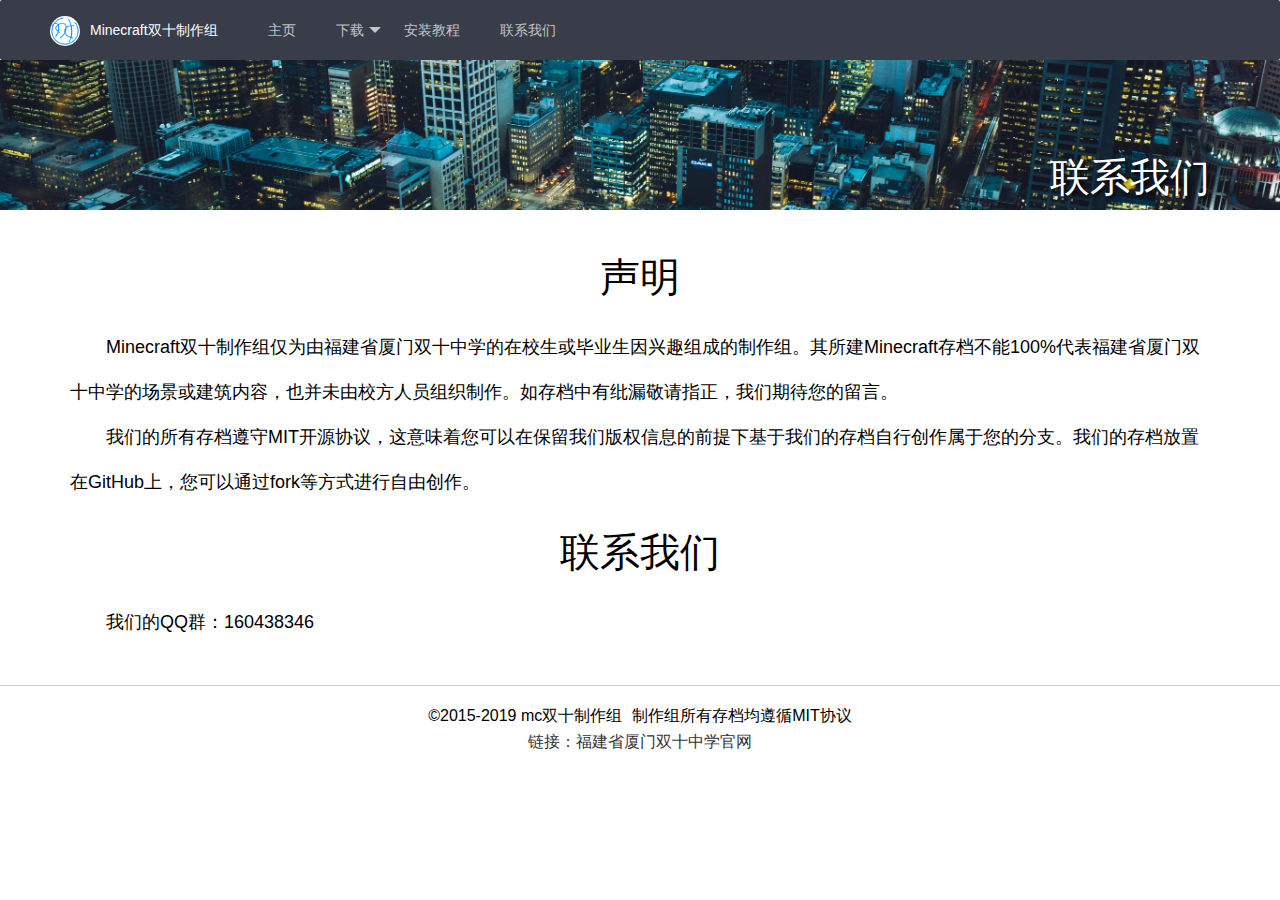
==== contact.html @ 006b72e7 "完善" ====
<!DOCTYPE html>
<html>
<head>
    <title>联系我们 - Minecraft双十制作组</title>
    <meta name="viewport" content="width=device-width, initial-scale=1.0"/>
    <link rel="icon" href="./static/icon-t.png">
    <link rel="stylesheet" href="./static/layui/css/layui.css">
    <link rel="stylesheet" href="./static/main.css">
    <style></style>
</head>
<body>
<ul class="layui-nav">
    <li class="layui-nav-item layui-hide-xs" style="margin: 0 30px;">
        <img src="./static/icon.png" class="layui-nav-img">Minecraft双十制作组
    </li>
    <li class="layui-nav-item">
        <a href=".">主页</a>
    </li>
    <li class="layui-nav-item">
        <a>下载</a>
        <dl class="layui-nav-child">
            <dd><a href="./download/zh">初中部（镇海校区）</a></dd>
            <dd><a href="./download/fh">高中部（枋湖校区）</a></dd>
            <dd><a href="./download/resources">资源</a></dd>
        </dl>
    </li>
    <li class="layui-nav-item">
        <a href="./install">安装教程</a>
    </li>
    <li class="layui-nav-item">
        <a href="./contact">联系我们</a>
    </li>
</ul>
<div style="position:relative;width: 100%;height: 150px;overflow: hidden;">
    <img style="position:absolute;top:50%;left:50%;transform:translate(-50%,-50%);width: 100%;" src="./static/image/contact-bg1.jpg">
    <div class="board-main layui-container">
        <div class="header white-text right-text" style="margin-top: 90px;">联系我们</div>
    </div>
</div>
<div class="board-container-flex">
    <div class="board-main layui-container">
        <div class="header center-text">声明</div>
        <div class="content" style="text-indent: 2em;">
            <p>Minecraft双十制作组仅为由福建省厦门双十中学的在校生或毕业生因兴趣组成的制作组。其所建Minecraft存档不能100%代表福建省厦门双十中学的场景或建筑内容，也并未由校方人员组织制作。如存档中有纰漏敬请指正，我们期待您的留言。</p>
            <p>我们的所有存档遵守MIT开源协议，这意味着您可以在保留我们版权信息的前提下基于我们的存档自行创作属于您的分支。我们的存档放置在GitHub上，您可以通过fork等方式进行自由创作。</p>
        </div>
        <div class="header center-text">联系我们</div>
        <div class="content" style="text-indent: 2em;">
            <p>我们的QQ群：160438346</p>
        </div>
    </div>
</div>
<footer>
    <div class="container center-text thin-text">
        <span style="display:inline-block;margin: 5px;">©2015-2019&nbsp;mc双十制作组</span><span style="display:inline-block;margin: 5px;">制作组所有存档均遵循MIT协议</span>
    </div>
    <div class="container center-text thin-text">
        <a href="http://www.sszx.cn/">链接：福建省厦门双十中学官网</a>
    </div>
</footer>
<script src="./static/jquery.js"></script>
<script src="./static/layui/layui.js"></script>
<script src="./static/main.js"></script>
<script></script>
</body>
</html>
---- static/layui/css/layui.css ----
/** layui-v2.5.5 MIT License By https://www.layui.com */
 .layui-inline,img{display:inline-block;vertical-align:middle}h1,h2,h3,h4,h5,h6{font-weight:400}.layui-edge,.layui-header,.layui-inline,.layui-main{position:relative}.layui-body,.layui-edge,.layui-elip{overflow:hidden}.layui-btn,.layui-edge,.layui-inline,img{vertical-align:middle}.layui-btn,.layui-disabled,.layui-icon,.layui-unselect{-moz-user-select:none;-webkit-user-select:none;-ms-user-select:none}.layui-elip,.layui-form-checkbox span,.layui-form-pane .layui-form-label{text-overflow:ellipsis;white-space:nowrap}.layui-breadcrumb,.layui-tree-btnGroup{visibility:hidden}blockquote,body,button,dd,div,dl,dt,form,h1,h2,h3,h4,h5,h6,input,li,ol,p,pre,td,textarea,th,ul{margin:0;padding:0;-webkit-tap-highlight-color:rgba(0,0,0,0)}a:active,a:hover{outline:0}img{border:none}li{list-style:none}table{border-collapse:collapse;border-spacing:0}h4,h5,h6{font-size:100%}button,input,optgroup,option,select,textarea{font-family:inherit;font-size:inherit;font-style:inherit;font-weight:inherit;outline:0}pre{white-space:pre-wrap;white-space:-moz-pre-wrap;white-space:-pre-wrap;white-space:-o-pre-wrap;word-wrap:break-word}body{line-height:24px;font:14px Helvetica Neue,Helvetica,PingFang SC,Tahoma,Arial,sans-serif}hr{height:1px;margin:10px 0;border:0;clear:both}a{color:#333;text-decoration:none}a:hover{color:#777}a cite{font-style:normal;*cursor:pointer}.layui-border-box,.layui-border-box *{box-sizing:border-box}.layui-box,.layui-box *{box-sizing:content-box}.layui-clear{clear:both;*zoom:1}.layui-clear:after{content:'\20';clear:both;*zoom:1;display:block;height:0}.layui-inline{*display:inline;*zoom:1}.layui-edge{display:inline-block;width:0;height:0;border-width:6px;border-style:dashed;border-color:transparent}.layui-edge-top{top:-4px;border-bottom-color:#999;border-bottom-style:solid}.layui-edge-right{border-left-color:#999;border-left-style:solid}.layui-edge-bottom{top:2px;border-top-color:#999;border-top-style:solid}.layui-edge-left{border-right-color:#999;border-right-style:solid}.layui-disabled,.layui-disabled:hover{color:#d2d2d2!important;cursor:not-allowed!important}.layui-circle{border-radius:100%}.layui-show{display:block!important}.layui-hide{display:none!important}@font-face{font-family:layui-icon;src:url(../font/iconfont.eot?v=250);src:url(../font/iconfont.eot?v=250#iefix) format('embedded-opentype'),url(../font/iconfont.woff2?v=250) format('woff2'),url(../font/iconfont.woff?v=250) format('woff'),url(../font/iconfont.ttf?v=250) format('truetype'),url(../font/iconfont.svg?v=250#layui-icon) format('svg')}.layui-icon{font-family:layui-icon!important;font-size:16px;font-style:normal;-webkit-font-smoothing:antialiased;-moz-osx-font-smoothing:grayscale}.layui-icon-reply-fill:before{content:"\e611"}.layui-icon-set-fill:before{content:"\e614"}.layui-icon-menu-fill:before{content:"\e60f"}.layui-icon-search:before{content:"\e615"}.layui-icon-share:before{content:"\e641"}.layui-icon-set-sm:before{content:"\e620"}.layui-icon-engine:before{content:"\e628"}.layui-icon-close:before{content:"\1006"}.layui-icon-close-fill:before{content:"\1007"}.layui-icon-chart-screen:before{content:"\e629"}.layui-icon-star:before{content:"\e600"}.layui-icon-circle-dot:before{content:"\e617"}.layui-icon-chat:before{content:"\e606"}.layui-icon-release:before{content:"\e609"}.layui-icon-list:before{content:"\e60a"}.layui-icon-chart:before{content:"\e62c"}.layui-icon-ok-circle:before{content:"\1005"}.layui-icon-layim-theme:before{content:"\e61b"}.layui-icon-table:before{content:"\e62d"}.layui-icon-right:before{content:"\e602"}.layui-icon-left:before{content:"\e603"}.layui-icon-cart-simple:before{content:"\e698"}.layui-icon-face-cry:before{content:"\e69c"}.layui-icon-face-smile:before{content:"\e6af"}.layui-icon-survey:before{content:"\e6b2"}.layui-icon-tree:before{content:"\e62e"}.layui-icon-upload-circle:before{content:"\e62f"}.layui-icon-add-circle:before{content:"\e61f"}.layui-icon-download-circle:before{content:"\e601"}.layui-icon-templeate-1:before{content:"\e630"}.layui-icon-util:before{content:"\e631"}.layui-icon-face-surprised:before{content:"\e664"}.layui-icon-edit:before{content:"\e642"}.layui-icon-speaker:before{content:"\e645"}.layui-icon-down:before{content:"\e61a"}.layui-icon-file:before{content:"\e621"}.layui-icon-layouts:before{content:"\e632"}.layui-icon-rate-half:before{content:"\e6c9"}.layui-icon-add-circle-fine:before{content:"\e608"}.layui-icon-prev-circle:before{content:"\e633"}.layui-icon-read:before{content:"\e705"}.layui-icon-404:before{content:"\e61c"}.layui-icon-carousel:before{content:"\e634"}.layui-icon-help:before{content:"\e607"}.layui-icon-code-circle:before{content:"\e635"}.layui-icon-water:before{content:"\e636"}.layui-icon-username:before{content:"\e66f"}.layui-icon-find-fill:before{content:"\e670"}.layui-icon-about:before{content:"\e60b"}.layui-icon-location:before{content:"\e715"}.layui-icon-up:before{content:"\e619"}.layui-icon-pause:before{content:"\e651"}.layui-icon-date:before{content:"\e637"}.layui-icon-layim-uploadfile:before{content:"\e61d"}.layui-icon-delete:before{content:"\e640"}.layui-icon-play:before{content:"\e652"}.layui-icon-top:before{content:"\e604"}.layui-icon-friends:before{content:"\e612"}.layui-icon-refresh-3:before{content:"\e9aa"}.layui-icon-ok:before{content:"\e605"}.layui-icon-layer:before{content:"\e638"}.layui-icon-face-smile-fine:before{content:"\e60c"}.layui-icon-dollar:before{content:"\e659"}.layui-icon-group:before{content:"\e613"}.layui-icon-layim-download:before{content:"\e61e"}.layui-icon-picture-fine:before{content:"\e60d"}.layui-icon-link:before{content:"\e64c"}.layui-icon-diamond:before{content:"\e735"}.layui-icon-log:before{content:"\e60e"}.layui-icon-rate-solid:before{content:"\e67a"}.layui-icon-fonts-del:before{content:"\e64f"}.layui-icon-unlink:before{content:"\e64d"}.layui-icon-fonts-clear:before{content:"\e639"}.layui-icon-triangle-r:before{content:"\e623"}.layui-icon-circle:before{content:"\e63f"}.layui-icon-radio:before{content:"\e643"}.layui-icon-align-center:before{content:"\e647"}.layui-icon-align-right:before{content:"\e648"}.layui-icon-align-left:before{content:"\e649"}.layui-icon-loading-1:before{content:"\e63e"}.layui-icon-return:before{content:"\e65c"}.layui-icon-fonts-strong:before{content:"\e62b"}.layui-icon-upload:before{content:"\e67c"}.layui-icon-dialogue:before{content:"\e63a"}.layui-icon-video:before{content:"\e6ed"}.layui-icon-headset:before{content:"\e6fc"}.layui-icon-cellphone-fine:before{content:"\e63b"}.layui-icon-add-1:before{content:"\e654"}.layui-icon-face-smile-b:before{content:"\e650"}.layui-icon-fonts-html:before{content:"\e64b"}.layui-icon-form:before{content:"\e63c"}.layui-icon-cart:before{content:"\e657"}.layui-icon-camera-fill:before{content:"\e65d"}.layui-icon-tabs:before{content:"\e62a"}.layui-icon-fonts-code:before{content:"\e64e"}.layui-icon-fire:before{content:"\e756"}.layui-icon-set:before{content:"\e716"}.layui-icon-fonts-u:before{content:"\e646"}.layui-icon-triangle-d:before{content:"\e625"}.layui-icon-tips:before{content:"\e702"}.layui-icon-picture:before{content:"\e64a"}.layui-icon-more-vertical:before{content:"\e671"}.layui-icon-flag:before{content:"\e66c"}.layui-icon-loading:before{content:"\e63d"}.layui-icon-fonts-i:before{content:"\e644"}.layui-icon-refresh-1:before{content:"\e666"}.layui-icon-rmb:before{content:"\e65e"}.layui-icon-home:before{content:"\e68e"}.layui-icon-user:before{content:"\e770"}.layui-icon-notice:before{content:"\e667"}.layui-icon-login-weibo:before{content:"\e675"}.layui-icon-voice:before{content:"\e688"}.layui-icon-upload-drag:before{content:"\e681"}.layui-icon-login-qq:before{content:"\e676"}.layui-icon-snowflake:before{content:"\e6b1"}.layui-icon-file-b:before{content:"\e655"}.layui-icon-template:before{content:"\e663"}.layui-icon-auz:before{content:"\e672"}.layui-icon-console:before{content:"\e665"}.layui-icon-app:before{content:"\e653"}.layui-icon-prev:before{content:"\e65a"}.layui-icon-website:before{content:"\e7ae"}.layui-icon-next:before{content:"\e65b"}.layui-icon-component:before{content:"\e857"}.layui-icon-more:before{content:"\e65f"}.layui-icon-login-wechat:before{content:"\e677"}.layui-icon-shrink-right:before{content:"\e668"}.layui-icon-spread-left:before{content:"\e66b"}.layui-icon-camera:before{content:"\e660"}.layui-icon-note:before{content:"\e66e"}.layui-icon-refresh:before{content:"\e669"}.layui-icon-female:before{content:"\e661"}.layui-icon-male:before{content:"\e662"}.layui-icon-password:before{content:"\e673"}.layui-icon-senior:before{content:"\e674"}.layui-icon-theme:before{content:"\e66a"}.layui-icon-tread:before{content:"\e6c5"}.layui-icon-praise:before{content:"\e6c6"}.layui-icon-star-fill:before{content:"\e658"}.layui-icon-rate:before{content:"\e67b"}.layui-icon-template-1:before{content:"\e656"}.layui-icon-vercode:before{content:"\e679"}.layui-icon-cellphone:before{content:"\e678"}.layui-icon-screen-full:before{content:"\e622"}.layui-icon-screen-restore:before{content:"\e758"}.layui-icon-cols:before{content:"\e610"}.layui-icon-export:before{content:"\e67d"}.layui-icon-print:before{content:"\e66d"}.layui-icon-slider:before{content:"\e714"}.layui-icon-addition:before{content:"\e624"}.layui-icon-subtraction:before{content:"\e67e"}.layui-icon-service:before{content:"\e626"}.layui-icon-transfer:before{content:"\e691"}.layui-main{width:1140px;margin:0 auto}.layui-header{z-index:1000;height:60px}.layui-header a:hover{transition:all .5s;-webkit-transition:all .5s}.layui-side{position:fixed;left:0;top:0;bottom:0;z-index:999;width:200px;overflow-x:hidden}.layui-side-scroll{position:relative;width:220px;height:100%;overflow-x:hidden}.layui-body{position:absolute;left:200px;right:0;top:0;bottom:0;z-index:998;width:auto;overflow-y:auto;box-sizing:border-box}.layui-layout-body{overflow:hidden}.layui-layout-admin .layui-header{background-color:#23262E}.layui-layout-admin .layui-side{top:60px;width:200px;overflow-x:hidden}.layui-layout-admin .layui-body{position:fixed;top:60px;bottom:44px}.layui-layout-admin .layui-main{width:auto;margin:0 15px}.layui-layout-admin .layui-footer{position:fixed;left:200px;right:0;bottom:0;height:44px;line-height:44px;padding:0 15px;background-color:#eee}.layui-layout-admin .layui-logo{position:absolute;left:0;top:0;width:200px;height:100%;line-height:60px;text-align:center;color:#009688;font-size:16px}.layui-layout-admin .layui-header .layui-nav{background:0 0}.layui-layout-left{position:absolute!important;left:200px;top:0}.layui-layout-right{position:absolute!important;right:0;top:0}.layui-container{position:relative;margin:0 auto;padding:0 15px;box-sizing:border-box}.layui-fluid{position:relative;margin:0 auto;padding:0 15px}.layui-row:after,.layui-row:before{content:'';display:block;clear:both}.layui-col-lg1,.layui-col-lg10,.layui-col-lg11,.layui-col-lg12,.layui-col-lg2,.layui-col-lg3,.layui-col-lg4,.layui-col-lg5,.layui-col-lg6,.layui-col-lg7,.layui-col-lg8,.layui-col-lg9,.layui-col-md1,.layui-col-md10,.layui-col-md11,.layui-col-md12,.layui-col-md2,.layui-col-md3,.layui-col-md4,.layui-col-md5,.layui-col-md6,.layui-col-md7,.layui-col-md8,.layui-col-md9,.layui-col-sm1,.layui-col-sm10,.layui-col-sm11,.layui-col-sm12,.layui-col-sm2,.layui-col-sm3,.layui-col-sm4,.layui-col-sm5,.layui-col-sm6,.layui-col-sm7,.layui-col-sm8,.layui-col-sm9,.layui-col-xs1,.layui-col-xs10,.layui-col-xs11,.layui-col-xs12,.layui-col-xs2,.layui-col-xs3,.layui-col-xs4,.layui-col-xs5,.layui-col-xs6,.layui-col-xs7,.layui-col-xs8,.layui-col-xs9{position:relative;display:block;box-sizing:border-box}.layui-col-xs1,.layui-col-xs10,.layui-col-xs11,.layui-col-xs12,.layui-col-xs2,.layui-col-xs3,.layui-col-xs4,.layui-col-xs5,.layui-col-xs6,.layui-col-xs7,.layui-col-xs8,.layui-col-xs9{float:left}.layui-col-xs1{width:8.33333333%}.layui-col-xs2{width:16.66666667%}.layui-col-xs3{width:25%}.layui-col-xs4{width:33.33333333%}.layui-col-xs5{width:41.66666667%}.layui-col-xs6{width:50%}.layui-col-xs7{width:58.33333333%}.layui-col-xs8{width:66.66666667%}.layui-col-xs9{width:75%}.layui-col-xs10{width:83.33333333%}.layui-col-xs11{width:91.66666667%}.layui-col-xs12{width:100%}.layui-col-xs-offset1{margin-left:8.33333333%}.layui-col-xs-offset2{margin-left:16.66666667%}.layui-col-xs-offset3{margin-left:25%}.layui-col-xs-offset4{margin-left:33.33333333%}.layui-col-xs-offset5{margin-left:41.66666667%}.layui-col-xs-offset6{margin-left:50%}.layui-col-xs-offset7{margin-left:58.33333333%}.layui-col-xs-offset8{margin-left:66.66666667%}.layui-col-xs-offset9{margin-left:75%}.layui-col-xs-offset10{margin-left:83.33333333%}.layui-col-xs-offset11{margin-left:91.66666667%}.layui-col-xs-offset12{margin-left:100%}@media screen and (max-width:768px){.layui-hide-xs{display:none!important}.layui-show-xs-block{display:block!important}.layui-show-xs-inline{display:inline!important}.layui-show-xs-inline-block{display:inline-block!important}}@media screen and (min-width:768px){.layui-container{width:750px}.layui-hide-sm{display:none!important}.layui-show-sm-block{display:block!important}.layui-show-sm-inline{display:inline!important}.layui-show-sm-inline-block{display:inline-block!important}.layui-col-sm1,.layui-col-sm10,.layui-col-sm11,.layui-col-sm12,.layui-col-sm2,.layui-col-sm3,.layui-col-sm4,.layui-col-sm5,.layui-col-sm6,.layui-col-sm7,.layui-col-sm8,.layui-col-sm9{float:left}.layui-col-sm1{width:8.33333333%}.layui-col-sm2{width:16.66666667%}.layui-col-sm3{width:25%}.layui-col-sm4{width:33.33333333%}.layui-col-sm5{width:41.66666667%}.layui-col-sm6{width:50%}.layui-col-sm7{width:58.33333333%}.layui-col-sm8{width:66.66666667%}.layui-col-sm9{width:75%}.layui-col-sm10{width:83.33333333%}.layui-col-sm11{width:91.66666667%}.layui-col-sm12{width:100%}.layui-col-sm-offset1{margin-left:8.33333333%}.layui-col-sm-offset2{margin-left:16.66666667%}.layui-col-sm-offset3{margin-left:25%}.layui-col-sm-offset4{margin-left:33.33333333%}.layui-col-sm-offset5{margin-left:41.66666667%}.layui-col-sm-offset6{margin-left:50%}.layui-col-sm-offset7{margin-left:58.33333333%}.layui-col-sm-offset8{margin-left:66.66666667%}.layui-col-sm-offset9{margin-left:75%}.layui-col-sm-offset10{margin-left:83.33333333%}.layui-col-sm-offset11{margin-left:91.66666667%}.layui-col-sm-offset12{margin-left:100%}}@media screen and (min-width:992px){.layui-container{width:970px}.layui-hide-md{display:none!important}.layui-show-md-block{display:block!important}.layui-show-md-inline{display:inline!important}.layui-show-md-inline-block{display:inline-block!important}.layui-col-md1,.layui-col-md10,.layui-col-md11,.layui-col-md12,.layui-col-md2,.layui-col-md3,.layui-col-md4,.layui-col-md5,.layui-col-md6,.layui-col-md7,.layui-col-md8,.layui-col-md9{float:left}.layui-col-md1{width:8.33333333%}.layui-col-md2{width:16.66666667%}.layui-col-md3{width:25%}.layui-col-md4{width:33.33333333%}.layui-col-md5{width:41.66666667%}.layui-col-md6{width:50%}.layui-col-md7{width:58.33333333%}.layui-col-md8{width:66.66666667%}.layui-col-md9{width:75%}.layui-col-md10{width:83.33333333%}.layui-col-md11{width:91.66666667%}.layui-col-md12{width:100%}.layui-col-md-offset1{margin-left:8.33333333%}.layui-col-md-offset2{margin-left:16.66666667%}.layui-col-md-offset3{margin-left:25%}.layui-col-md-offset4{margin-left:33.33333333%}.layui-col-md-offset5{margin-left:41.66666667%}.layui-col-md-offset6{margin-left:50%}.layui-col-md-offset7{margin-left:58.33333333%}.layui-col-md-offset8{margin-left:66.66666667%}.layui-col-md-offset9{margin-left:75%}.layui-col-md-offset10{margin-left:83.33333333%}.layui-col-md-offset11{margin-left:91.66666667%}.layui-col-md-offset12{margin-left:100%}}@media screen and (min-width:1200px){.layui-container{width:1170px}.layui-hide-lg{display:none!important}.layui-show-lg-block{display:block!important}.layui-show-lg-inline{display:inline!important}.layui-show-lg-inline-block{display:inline-block!important}.layui-col-lg1,.layui-col-lg10,.layui-col-lg11,.layui-col-lg12,.layui-col-lg2,.layui-col-lg3,.layui-col-lg4,.layui-col-lg5,.layui-col-lg6,.layui-col-lg7,.layui-col-lg8,.layui-col-lg9{float:left}.layui-col-lg1{width:8.33333333%}.layui-col-lg2{width:16.66666667%}.layui-col-lg3{width:25%}.layui-col-lg4{width:33.33333333%}.layui-col-lg5{width:41.66666667%}.layui-col-lg6{width:50%}.layui-col-lg7{width:58.33333333%}.layui-col-lg8{width:66.66666667%}.layui-col-lg9{width:75%}.layui-col-lg10{width:83.33333333%}.layui-col-lg11{width:91.66666667%}.layui-col-lg12{width:100%}.layui-col-lg-offset1{margin-left:8.33333333%}.layui-col-lg-offset2{margin-left:16.66666667%}.layui-col-lg-offset3{margin-left:25%}.layui-col-lg-offset4{margin-left:33.33333333%}.layui-col-lg-offset5{margin-left:41.66666667%}.layui-col-lg-offset6{margin-left:50%}.layui-col-lg-offset7{margin-left:58.33333333%}.layui-col-lg-offset8{margin-left:66.66666667%}.layui-col-lg-offset9{margin-left:75%}.layui-col-lg-offset10{margin-left:83.33333333%}.layui-col-lg-offset11{margin-left:91.66666667%}.layui-col-lg-offset12{margin-left:100%}}.layui-col-space1{margin:-.5px}.layui-col-space1>*{padding:.5px}.layui-col-space3{margin:-1.5px}.layui-col-space3>*{padding:1.5px}.layui-col-space5{margin:-2.5px}.layui-col-space5>*{padding:2.5px}.layui-col-space8{margin:-3.5px}.layui-col-space8>*{padding:3.5px}.layui-col-space10{margin:-5px}.layui-col-space10>*{padding:5px}.layui-col-space12{margin:-6px}.layui-col-space12>*{padding:6px}.layui-col-space15{margin:-7.5px}.layui-col-space15>*{padding:7.5px}.layui-col-space18{margin:-9px}.layui-col-space18>*{padding:9px}.layui-col-space20{margin:-10px}.layui-col-space20>*{padding:10px}.layui-col-space22{margin:-11px}.layui-col-space22>*{padding:11px}.layui-col-space25{margin:-12.5px}.layui-col-space25>*{padding:12.5px}.layui-col-space30{margin:-15px}.layui-col-space30>*{padding:15px}.layui-btn,.layui-input,.layui-select,.layui-textarea,.layui-upload-button{outline:0;-webkit-appearance:none;transition:all .3s;-webkit-transition:all .3s;box-sizing:border-box}.layui-elem-quote{margin-bottom:10px;padding:15px;line-height:22px;border-left:5px solid #009688;border-radius:0 2px 2px 0;background-color:#f2f2f2}.layui-quote-nm{border-style:solid;border-width:1px 1px 1px 5px;background:0 0}.layui-elem-field{margin-bottom:10px;padding:0;border-width:1px;border-style:solid}.layui-elem-field legend{margin-left:20px;padding:0 10px;font-size:20px;font-weight:300}.layui-field-title{margin:10px 0 20px;border-width:1px 0 0}.layui-field-box{padding:10px 15px}.layui-field-title .layui-field-box{padding:10px 0}.layui-progress{position:relative;height:6px;border-radius:20px;background-color:#e2e2e2}.layui-progress-bar{position:absolute;left:0;top:0;width:0;max-width:100%;height:6px;border-radius:20px;text-align:right;background-color:#5FB878;transition:all .3s;-webkit-transition:all .3s}.layui-progress-big,.layui-progress-big .layui-progress-bar{height:18px;line-height:18px}.layui-progress-text{position:relative;top:-20px;line-height:18px;font-size:12px;color:#666}.layui-progress-big .layui-progress-text{position:static;padding:0 10px;color:#fff}.layui-collapse{border-width:1px;border-style:solid;border-radius:2px}.layui-colla-content,.layui-colla-item{border-top-width:1px;border-top-style:solid}.layui-colla-item:first-child{border-top:none}.layui-colla-title{position:relative;height:42px;line-height:42px;padding:0 15px 0 35px;color:#333;background-color:#f2f2f2;cursor:pointer;font-size:14px;overflow:hidden}.layui-colla-content{display:none;padding:10px 15px;line-height:22px;color:#666}.layui-colla-icon{position:absolute;left:15px;top:0;font-size:14px}.layui-card{margin-bottom:15px;border-radius:2px;background-color:#fff;box-shadow:0 1px 2px 0 rgba(0,0,0,.05)}.layui-card:last-child{margin-bottom:0}.layui-card-header{position:relative;height:42px;line-height:42px;padding:0 15px;border-bottom:1px solid #f6f6f6;color:#333;border-radius:2px 2px 0 0;font-size:14px}.layui-bg-black,.layui-bg-blue,.layui-bg-cyan,.layui-bg-green,.layui-bg-orange,.layui-bg-red{color:#fff!important}.layui-card-body{position:relative;padding:10px 15px;line-height:24px}.layui-card-body[pad15]{padding:15px}.layui-card-body[pad20]{padding:20px}.layui-card-body .layui-table{margin:5px 0}.layui-card .layui-tab{margin:0}.layui-panel-window{position:relative;padding:15px;border-radius:0;border-top:5px solid #E6E6E6;background-color:#fff}.layui-auxiliar-moving{position:fixed;left:0;right:0;top:0;bottom:0;width:100%;height:100%;background:0 0;z-index:9999999999}.layui-form-label,.layui-form-mid,.layui-form-select,.layui-input-block,.layui-input-inline,.layui-textarea{position:relative}.layui-bg-red{background-color:#FF5722!important}.layui-bg-orange{background-color:#FFB800!important}.layui-bg-green{background-color:#009688!important}.layui-bg-cyan{background-color:#2F4056!important}.layui-bg-blue{background-color:#1E9FFF!important}.layui-bg-black{background-color:#393D49!important}.layui-bg-gray{background-color:#eee!important;color:#666!important}.layui-badge-rim,.layui-colla-content,.layui-colla-item,.layui-collapse,.layui-elem-field,.layui-form-pane .layui-form-item[pane],.layui-form-pane .layui-form-label,.layui-input,.layui-layedit,.layui-layedit-tool,.layui-quote-nm,.layui-select,.layui-tab-bar,.layui-tab-card,.layui-tab-title,.layui-tab-title .layui-this:after,.layui-textarea{border-color:#e6e6e6}.layui-timeline-item:before,hr{background-color:#e6e6e6}.layui-text{line-height:22px;font-size:14px;color:#666}.layui-text h1,.layui-text h2,.layui-text h3{font-weight:500;color:#333}.layui-text h1{font-size:30px}.layui-text h2{font-size:24px}.layui-text h3{font-size:18px}.layui-text a:not(.layui-btn){color:#01AAED}.layui-text a:not(.layui-btn):hover{text-decoration:underline}.layui-text ul{padding:5px 0 5px 15px}.layui-text ul li{margin-top:5px;list-style-type:disc}.layui-text em,.layui-word-aux{color:#999!important;padding:0 5px!important}.layui-btn{display:inline-block;height:38px;line-height:38px;padding:0 18px;background-color:#009688;color:#fff;white-space:nowrap;text-align:center;font-size:14px;border:none;border-radius:2px;cursor:pointer}.layui-btn:hover{opacity:.8;filter:alpha(opacity=80);color:#fff}.layui-btn:active{opacity:1;filter:alpha(opacity=100)}.layui-btn+.layui-btn{margin-left:10px}.layui-btn-container{font-size:0}.layui-btn-container .layui-btn{margin-right:10px;margin-bottom:10px}.layui-btn-container .layui-btn+.layui-btn{margin-left:0}.layui-table .layui-btn-container .layui-btn{margin-bottom:9px}.layui-btn-radius{border-radius:100px}.layui-btn .layui-icon{margin-right:3px;font-size:18px;vertical-align:bottom;vertical-align:middle\9}.layui-btn-primary{border:1px solid #C9C9C9;background-color:#fff;color:#555}.layui-btn-primary:hover{border-color:#009688;color:#333}.layui-btn-normal{background-color:#1E9FFF}.layui-btn-warm{background-color:#FFB800}.layui-btn-danger{background-color:#FF5722}.layui-btn-checked{background-color:#5FB878}.layui-btn-disabled,.layui-btn-disabled:active,.layui-btn-disabled:hover{border:1px solid #e6e6e6;background-color:#FBFBFB;color:#C9C9C9;cursor:not-allowed;opacity:1}.layui-btn-lg{height:44px;line-height:44px;padding:0 25px;font-size:16px}.layui-btn-sm{height:30px;line-height:30px;padding:0 10px;font-size:12px}.layui-btn-sm i{font-size:16px!important}.layui-btn-xs{height:22px;line-height:22px;padding:0 5px;font-size:12px}.layui-btn-xs i{font-size:14px!important}.layui-btn-group{display:inline-block;vertical-align:middle;font-size:0}.layui-btn-group .layui-btn{margin-left:0!important;margin-right:0!important;border-left:1px solid rgba(255,255,255,.5);border-radius:0}.layui-btn-group .layui-btn-primary{border-left:none}.layui-btn-group .layui-btn-primary:hover{border-color:#C9C9C9;color:#009688}.layui-btn-group .layui-btn:first-child{border-left:none;border-radius:2px 0 0 2px}.layui-btn-group .layui-btn-primary:first-child{border-left:1px solid #c9c9c9}.layui-btn-group .layui-btn:last-child{border-radius:0 2px 2px 0}.layui-btn-group .layui-btn+.layui-btn{margin-left:0}.layui-btn-group+.layui-btn-group{margin-left:10px}.layui-btn-fluid{width:100%}.layui-input,.layui-select,.layui-textarea{height:38px;line-height:1.3;line-height:38px\9;border-width:1px;border-style:solid;background-color:#fff;border-radius:2px}.layui-input::-webkit-input-placeholder,.layui-select::-webkit-input-placeholder,.layui-textarea::-webkit-input-placeholder{line-height:1.3}.layui-input,.layui-textarea{display:block;width:100%;padding-left:10px}.layui-input:hover,.layui-textarea:hover{border-color:#D2D2D2!important}.layui-input:focus,.layui-textarea:focus{border-color:#C9C9C9!important}.layui-textarea{min-height:100px;height:auto;line-height:20px;padding:6px 10px;resize:vertical}.layui-select{padding:0 10px}.layui-form input[type=checkbox],.layui-form input[type=radio],.layui-form select{display:none}.layui-form [lay-ignore]{display:initial}.layui-form-item{margin-bottom:15px;clear:both;*zoom:1}.layui-form-item:after{content:'\20';clear:both;*zoom:1;display:block;height:0}.layui-form-label{float:left;display:block;padding:9px 15px;width:80px;font-weight:400;line-height:20px;text-align:right}.layui-form-label-col{display:block;float:none;padding:9px 0;line-height:20px;text-align:left}.layui-form-item .layui-inline{margin-bottom:5px;margin-right:10px}.layui-input-block{margin-left:110px;min-height:36px}.layui-input-inline{display:inline-block;vertical-align:middle}.layui-form-item .layui-input-inline{float:left;width:190px;margin-right:10px}.layui-form-text .layui-input-inline{width:auto}.layui-form-mid{float:left;display:block;padding:9px 0!important;line-height:20px;margin-right:10px}.layui-form-danger+.layui-form-select .layui-input,.layui-form-danger:focus{border-color:#FF5722!important}.layui-form-select .layui-input{padding-right:30px;cursor:pointer}.layui-form-select .layui-edge{position:absolute;right:10px;top:50%;margin-top:-3px;cursor:pointer;border-width:6px;border-top-color:#c2c2c2;border-top-style:solid;transition:all .3s;-webkit-transition:all .3s}.layui-form-select dl{display:none;position:absolute;left:0;top:42px;padding:5px 0;z-index:899;min-width:100%;border:1px solid #d2d2d2;max-height:300px;overflow-y:auto;background-color:#fff;border-radius:2px;box-shadow:0 2px 4px rgba(0,0,0,.12);box-sizing:border-box}.layui-form-select dl dd,.layui-form-select dl dt{padding:0 10px;line-height:36px;white-space:nowrap;overflow:hidden;text-overflow:ellipsis}.layui-form-select dl dt{font-size:12px;color:#999}.layui-form-select dl dd{cursor:pointer}.layui-form-select dl dd:hover{background-color:#f2f2f2;-webkit-transition:.5s all;transition:.5s all}.layui-form-select .layui-select-group dd{padding-left:20px}.layui-form-select dl dd.layui-select-tips{padding-left:10px!important;color:#999}.layui-form-select dl dd.layui-this{background-color:#5FB878;color:#fff}.layui-form-checkbox,.layui-form-select dl dd.layui-disabled{background-color:#fff}.layui-form-selected dl{display:block}.layui-form-checkbox,.layui-form-checkbox *,.layui-form-switch{display:inline-block;vertical-align:middle}.layui-form-selected .layui-edge{margin-top:-9px;-webkit-transform:rotate(180deg);transform:rotate(180deg);margin-top:-3px\9}:root .layui-form-selected .layui-edge{margin-top:-9px\0/IE9}.layui-form-selectup dl{top:auto;bottom:42px}.layui-select-none{margin:5px 0;text-align:center;color:#999}.layui-select-disabled .layui-disabled{border-color:#eee!important}.layui-select-disabled .layui-edge{border-top-color:#d2d2d2}.layui-form-checkbox{position:relative;height:30px;line-height:30px;margin-right:10px;padding-right:30px;cursor:pointer;font-size:0;-webkit-transition:.1s linear;transition:.1s linear;box-sizing:border-box}.layui-form-checkbox span{padding:0 10px;height:100%;font-size:14px;border-radius:2px 0 0 2px;background-color:#d2d2d2;color:#fff;overflow:hidden}.layui-form-checkbox:hover span{background-color:#c2c2c2}.layui-form-checkbox i{position:absolute;right:0;top:0;width:30px;height:28px;border:1px solid #d2d2d2;border-left:none;border-radius:0 2px 2px 0;color:#fff;font-size:20px;text-align:center}.layui-form-checkbox:hover i{border-color:#c2c2c2;color:#c2c2c2}.layui-form-checked,.layui-form-checked:hover{border-color:#5FB878}.layui-form-checked span,.layui-form-checked:hover span{background-color:#5FB878}.layui-form-checked i,.layui-form-checked:hover i{color:#5FB878}.layui-form-item .layui-form-checkbox{margin-top:4px}.layui-form-checkbox[lay-skin=primary]{height:auto!important;line-height:normal!important;min-width:18px;min-height:18px;border:none!important;margin-right:0;padding-left:28px;padding-right:0;background:0 0}.layui-form-checkbox[lay-skin=primary] span{padding-left:0;padding-right:15px;line-height:18px;background:0 0;color:#666}.layui-form-checkbox[lay-skin=primary] i{right:auto;left:0;width:16px;height:16px;line-height:16px;border:1px solid #d2d2d2;font-size:12px;border-radius:2px;background-color:#fff;-webkit-transition:.1s linear;transition:.1s linear}.layui-form-checkbox[lay-skin=primary]:hover i{border-color:#5FB878;color:#fff}.layui-form-checked[lay-skin=primary] i{border-color:#5FB878!important;background-color:#5FB878;color:#fff}.layui-checkbox-disbaled[lay-skin=primary] span{background:0 0!important;color:#c2c2c2}.layui-checkbox-disbaled[lay-skin=primary]:hover i{border-color:#d2d2d2}.layui-form-item .layui-form-checkbox[lay-skin=primary]{margin-top:10px}.layui-form-switch{position:relative;height:22px;line-height:22px;min-width:35px;padding:0 5px;margin-top:8px;border:1px solid #d2d2d2;border-radius:20px;cursor:pointer;background-color:#fff;-webkit-transition:.1s linear;transition:.1s linear}.layui-form-switch i{position:absolute;left:5px;top:3px;width:16px;height:16px;border-radius:20px;background-color:#d2d2d2;-webkit-transition:.1s linear;transition:.1s linear}.layui-form-switch em{position:relative;top:0;width:25px;margin-left:21px;padding:0!important;text-align:center!important;color:#999!important;font-style:normal!important;font-size:12px}.layui-form-onswitch{border-color:#5FB878;background-color:#5FB878}.layui-checkbox-disbaled,.layui-checkbox-disbaled i{border-color:#e2e2e2!important}.layui-form-onswitch i{left:100%;margin-left:-21px;background-color:#fff}.layui-form-onswitch em{margin-left:5px;margin-right:21px;color:#fff!important}.layui-checkbox-disbaled span{background-color:#e2e2e2!important}.layui-checkbox-disbaled:hover i{color:#fff!important}[lay-radio]{display:none}.layui-form-radio,.layui-form-radio *{display:inline-block;vertical-align:middle}.layui-form-radio{line-height:28px;margin:6px 10px 0 0;padding-right:10px;cursor:pointer;font-size:0}.layui-form-radio *{font-size:14px}.layui-form-radio>i{margin-right:8px;font-size:22px;color:#c2c2c2}.layui-form-radio>i:hover,.layui-form-radioed>i{color:#5FB878}.layui-radio-disbaled>i{color:#e2e2e2!important}.layui-form-pane .layui-form-label{width:110px;padding:8px 15px;height:38px;line-height:20px;border-width:1px;border-style:solid;border-radius:2px 0 0 2px;text-align:center;background-color:#FBFBFB;overflow:hidden;box-sizing:border-box}.layui-form-pane .layui-input-inline{margin-left:-1px}.layui-form-pane .layui-input-block{margin-left:110px;left:-1px}.layui-form-pane .layui-input{border-radius:0 2px 2px 0}.layui-form-pane .layui-form-text .layui-form-label{float:none;width:100%;border-radius:2px;box-sizing:border-box;text-align:left}.layui-form-pane .layui-form-text .layui-input-inline{display:block;margin:0;top:-1px;clear:both}.layui-form-pane .layui-form-text .layui-input-block{margin:0;left:0;top:-1px}.layui-form-pane .layui-form-text .layui-textarea{min-height:100px;border-radius:0 0 2px 2px}.layui-form-pane .layui-form-checkbox{margin:4px 0 4px 10px}.layui-form-pane .layui-form-radio,.layui-form-pane .layui-form-switch{margin-top:6px;margin-left:10px}.layui-form-pane .layui-form-item[pane]{position:relative;border-width:1px;border-style:solid}.layui-form-pane .layui-form-item[pane] .layui-form-label{position:absolute;left:0;top:0;height:100%;border-width:0 1px 0 0}.layui-form-pane .layui-form-item[pane] .layui-input-inline{margin-left:110px}@media screen and (max-width:450px){.layui-form-item .layui-form-label{text-overflow:ellipsis;overflow:hidden;white-space:nowrap}.layui-form-item .layui-inline{display:block;margin-right:0;margin-bottom:20px;clear:both}.layui-form-item .layui-inline:after{content:'\20';clear:both;display:block;height:0}.layui-form-item .layui-input-inline{display:block;float:none;left:-3px;width:auto;margin:0 0 10px 112px}.layui-form-item .layui-input-inline+.layui-form-mid{margin-left:110px;top:-5px;padding:0}.layui-form-item .layui-form-checkbox{margin-right:5px;margin-bottom:5px}}.layui-layedit{border-width:1px;border-style:solid;border-radius:2px}.layui-layedit-tool{padding:3px 5px;border-bottom-width:1px;border-bottom-style:solid;font-size:0}.layedit-tool-fixed{position:fixed;top:0;border-top:1px solid #e2e2e2}.layui-layedit-tool .layedit-tool-mid,.layui-layedit-tool .layui-icon{display:inline-block;vertical-align:middle;text-align:center;font-size:14px}.layui-layedit-tool .layui-icon{position:relative;width:32px;height:30px;line-height:30px;margin:3px 5px;color:#777;cursor:pointer;border-radius:2px}.layui-layedit-tool .layui-icon:hover{color:#393D49}.layui-layedit-tool .layui-icon:active{color:#000}.layui-layedit-tool .layedit-tool-active{background-color:#e2e2e2;color:#000}.layui-layedit-tool .layui-disabled,.layui-layedit-tool .layui-disabled:hover{color:#d2d2d2;cursor:not-allowed}.layui-layedit-tool .layedit-tool-mid{width:1px;height:18px;margin:0 10px;background-color:#d2d2d2}.layedit-tool-html{width:50px!important;font-size:30px!important}.layedit-tool-b,.layedit-tool-code,.layedit-tool-help{font-size:16px!important}.layedit-tool-d,.layedit-tool-face,.layedit-tool-image,.layedit-tool-unlink{font-size:18px!important}.layedit-tool-image input{position:absolute;font-size:0;left:0;top:0;width:100%;height:100%;opacity:.01;filter:Alpha(opacity=1);cursor:pointer}.layui-layedit-iframe iframe{display:block;width:100%}#LAY_layedit_code{overflow:hidden}.layui-laypage{display:inline-block;*display:inline;*zoom:1;vertical-align:middle;margin:10px 0;font-size:0}.layui-laypage>a:first-child,.layui-laypage>a:first-child em{border-radius:2px 0 0 2px}.layui-laypage>a:last-child,.layui-laypage>a:last-child em{border-radius:0 2px 2px 0}.layui-laypage>:first-child{margin-left:0!important}.layui-laypage>:last-child{margin-right:0!important}.layui-laypage a,.layui-laypage button,.layui-laypage input,.layui-laypage select,.layui-laypage span{border:1px solid #e2e2e2}.layui-laypage a,.layui-laypage span{display:inline-block;*display:inline;*zoom:1;vertical-align:middle;padding:0 15px;height:28px;line-height:28px;margin:0 -1px 5px 0;background-color:#fff;color:#333;font-size:12px}.layui-flow-more a *,.layui-laypage input,.layui-table-view select[lay-ignore]{display:inline-block}.layui-laypage a:hover{color:#009688}.layui-laypage em{font-style:normal}.layui-laypage .layui-laypage-spr{color:#999;font-weight:700}.layui-laypage a{text-decoration:none}.layui-laypage .layui-laypage-curr{position:relative}.layui-laypage .layui-laypage-curr em{position:relative;color:#fff}.layui-laypage .layui-laypage-curr .layui-laypage-em{position:absolute;left:-1px;top:-1px;padding:1px;width:100%;height:100%;background-color:#009688}.layui-laypage-em{border-radius:2px}.layui-laypage-next em,.layui-laypage-prev em{font-family:Sim sun;font-size:16px}.layui-laypage .layui-laypage-count,.layui-laypage .layui-laypage-limits,.layui-laypage .layui-laypage-refresh,.layui-laypage .layui-laypage-skip{margin-left:10px;margin-right:10px;padding:0;border:none}.layui-laypage .layui-laypage-limits,.layui-laypage .layui-laypage-refresh{vertical-align:top}.layui-laypage .layui-laypage-refresh i{font-size:18px;cursor:pointer}.layui-laypage select{height:22px;padding:3px;border-radius:2px;cursor:pointer}.layui-laypage .layui-laypage-skip{height:30px;line-height:30px;color:#999}.layui-laypage button,.layui-laypage input{height:30px;line-height:30px;border-radius:2px;vertical-align:top;background-color:#fff;box-sizing:border-box}.layui-laypage input{width:40px;margin:0 10px;padding:0 3px;text-align:center}.layui-laypage input:focus,.layui-laypage select:focus{border-color:#009688!important}.layui-laypage button{margin-left:10px;padding:0 10px;cursor:pointer}.layui-table,.layui-table-view{margin:10px 0}.layui-flow-more{margin:10px 0;text-align:center;color:#999;font-size:14px}.layui-flow-more a{height:32px;line-height:32px}.layui-flow-more a *{vertical-align:top}.layui-flow-more a cite{padding:0 20px;border-radius:3px;background-color:#eee;color:#333;font-style:normal}.layui-flow-more a cite:hover{opacity:.8}.layui-flow-more a i{font-size:30px;color:#737383}.layui-table{width:100%;background-color:#fff;color:#666}.layui-table tr{transition:all .3s;-webkit-transition:all .3s}.layui-table th{text-align:left;font-weight:400}.layui-table tbody tr:hover,.layui-table thead tr,.layui-table-click,.layui-table-header,.layui-table-hover,.layui-table-mend,.layui-table-patch,.layui-table-tool,.layui-table-total,.layui-table-total tr,.layui-table[lay-even] tr:nth-child(even){background-color:#f2f2f2}.layui-table td,.layui-table th,.layui-table-col-set,.layui-table-fixed-r,.layui-table-grid-down,.layui-table-header,.layui-table-page,.layui-table-tips-main,.layui-table-tool,.layui-table-total,.layui-table-view,.layui-table[lay-skin=line],.layui-table[lay-skin=row]{border-width:1px;border-style:solid;border-color:#e6e6e6}.layui-table td,.layui-table th{position:relative;padding:9px 15px;min-height:20px;line-height:20px;font-size:14px}.layui-table[lay-skin=line] td,.layui-table[lay-skin=line] th{border-width:0 0 1px}.layui-table[lay-skin=row] td,.layui-table[lay-skin=row] th{border-width:0 1px 0 0}.layui-table[lay-skin=nob] td,.layui-table[lay-skin=nob] th{border:none}.layui-table img{max-width:100px}.layui-table[lay-size=lg] td,.layui-table[lay-size=lg] th{padding:15px 30px}.layui-table-view .layui-table[lay-size=lg] .layui-table-cell{height:40px;line-height:40px}.layui-table[lay-size=sm] td,.layui-table[lay-size=sm] th{font-size:12px;padding:5px 10px}.layui-table-view .layui-table[lay-size=sm] .layui-table-cell{height:20px;line-height:20px}.layui-table[lay-data]{display:none}.layui-table-box{position:relative;overflow:hidden}.layui-table-view .layui-table{position:relative;width:auto;margin:0}.layui-table-view .layui-table[lay-skin=line]{border-width:0 1px 0 0}.layui-table-view .layui-table[lay-skin=row]{border-width:0 0 1px}.layui-table-view .layui-table td,.layui-table-view .layui-table th{padding:5px 0;border-top:none;border-left:none}.layui-table-view .layui-table th.layui-unselect .layui-table-cell span{cursor:pointer}.layui-table-view .layui-table td{cursor:default}.layui-table-view .layui-table td[data-edit=text]{cursor:text}.layui-table-view .layui-form-checkbox[lay-skin=primary] i{width:18px;height:18px}.layui-table-view .layui-form-radio{line-height:0;padding:0}.layui-table-view .layui-form-radio>i{margin:0;font-size:20px}.layui-table-init{position:absolute;left:0;top:0;width:100%;height:100%;text-align:center;z-index:110}.layui-table-init .layui-icon{position:absolute;left:50%;top:50%;margin:-15px 0 0 -15px;font-size:30px;color:#c2c2c2}.layui-table-header{border-width:0 0 1px;overflow:hidden}.layui-table-header .layui-table{margin-bottom:-1px}.layui-table-tool .layui-inline[lay-event]{position:relative;width:26px;height:26px;padding:5px;line-height:16px;margin-right:10px;text-align:center;color:#333;border:1px solid #ccc;cursor:pointer;-webkit-transition:.5s all;transition:.5s all}.layui-table-tool .layui-inline[lay-event]:hover{border:1px solid #999}.layui-table-tool-temp{padding-right:120px}.layui-table-tool-self{position:absolute;right:17px;top:10px}.layui-table-tool .layui-table-tool-self .layui-inline[lay-event]{margin:0 0 0 10px}.layui-table-tool-panel{position:absolute;top:29px;left:-1px;padding:5px 0;min-width:150px;min-height:40px;border:1px solid #d2d2d2;text-align:left;overflow-y:auto;background-color:#fff;box-shadow:0 2px 4px rgba(0,0,0,.12)}.layui-table-cell,.layui-table-tool-panel li{overflow:hidden;text-overflow:ellipsis;white-space:nowrap}.layui-table-tool-panel li{padding:0 10px;line-height:30px;-webkit-transition:.5s all;transition:.5s all}.layui-table-tool-panel li .layui-form-checkbox[lay-skin=primary]{width:100%;padding-left:28px}.layui-table-tool-panel li:hover{background-color:#f2f2f2}.layui-table-tool-panel li .layui-form-checkbox[lay-skin=primary] i{position:absolute;left:0;top:0}.layui-table-tool-panel li .layui-form-checkbox[lay-skin=primary] span{padding:0}.layui-table-tool .layui-table-tool-self .layui-table-tool-panel{left:auto;right:-1px}.layui-table-col-set{position:absolute;right:0;top:0;width:20px;height:100%;border-width:0 0 0 1px;background-color:#fff}.layui-table-sort{width:10px;height:20px;margin-left:5px;cursor:pointer!important}.layui-table-sort .layui-edge{position:absolute;left:5px;border-width:5px}.layui-table-sort .layui-table-sort-asc{top:3px;border-top:none;border-bottom-style:solid;border-bottom-color:#b2b2b2}.layui-table-sort .layui-table-sort-asc:hover{border-bottom-color:#666}.layui-table-sort .layui-table-sort-desc{bottom:5px;border-bottom:none;border-top-style:solid;border-top-color:#b2b2b2}.layui-table-sort .layui-table-sort-desc:hover{border-top-color:#666}.layui-table-sort[lay-sort=asc] .layui-table-sort-asc{border-bottom-color:#000}.layui-table-sort[lay-sort=desc] .layui-table-sort-desc{border-top-color:#000}.layui-table-cell{height:28px;line-height:28px;padding:0 15px;position:relative;box-sizing:border-box}.layui-table-cell .layui-form-checkbox[lay-skin=primary]{top:-1px;padding:0}.layui-table-cell .layui-table-link{color:#01AAED}.laytable-cell-checkbox,.laytable-cell-numbers,.laytable-cell-radio,.laytable-cell-space{padding:0;text-align:center}.layui-table-body{position:relative;overflow:auto;margin-right:-1px;margin-bottom:-1px}.layui-table-body .layui-none{line-height:26px;padding:15px;text-align:center;color:#999}.layui-table-fixed{position:absolute;left:0;top:0;z-index:101}.layui-table-fixed .layui-table-body{overflow:hidden}.layui-table-fixed-l{box-shadow:0 -1px 8px rgba(0,0,0,.08)}.layui-table-fixed-r{left:auto;right:-1px;border-width:0 0 0 1px;box-shadow:-1px 0 8px rgba(0,0,0,.08)}.layui-table-fixed-r .layui-table-header{position:relative;overflow:visible}.layui-table-mend{position:absolute;right:-49px;top:0;height:100%;width:50px}.layui-table-tool{position:relative;z-index:890;width:100%;min-height:50px;line-height:30px;padding:10px 15px;border-width:0 0 1px}.layui-table-tool .layui-btn-container{margin-bottom:-10px}.layui-table-page,.layui-table-total{border-width:1px 0 0;margin-bottom:-1px;overflow:hidden}.layui-table-page{position:relative;width:100%;padding:7px 7px 0;height:41px;font-size:12px;white-space:nowrap}.layui-table-page>div{height:26px}.layui-table-page .layui-laypage{margin:0}.layui-table-page .layui-laypage a,.layui-table-page .layui-laypage span{height:26px;line-height:26px;margin-bottom:10px;border:none;background:0 0}.layui-table-page .layui-laypage a,.layui-table-page .layui-laypage span.layui-laypage-curr{padding:0 12px}.layui-table-page .layui-laypage span{margin-left:0;padding:0}.layui-table-page .layui-laypage .layui-laypage-prev{margin-left:-7px!important}.layui-table-page .layui-laypage .layui-laypage-curr .layui-laypage-em{left:0;top:0;padding:0}.layui-table-page .layui-laypage button,.layui-table-page .layui-laypage input{height:26px;line-height:26px}.layui-table-page .layui-laypage input{width:40px}.layui-table-page .layui-laypage button{padding:0 10px}.layui-table-page select{height:18px}.layui-table-patch .layui-table-cell{padding:0;width:30px}.layui-table-edit{position:absolute;left:0;top:0;width:100%;height:100%;padding:0 14px 1px;border-radius:0;box-shadow:1px 1px 20px rgba(0,0,0,.15)}.layui-table-edit:focus{border-color:#5FB878!important}select.layui-table-edit{padding:0 0 0 10px;border-color:#C9C9C9}.layui-table-view .layui-form-checkbox,.layui-table-view .layui-form-radio,.layui-table-view .layui-form-switch{top:0;margin:0;box-sizing:content-box}.layui-table-view .layui-form-checkbox{top:-1px;height:26px;line-height:26px}.layui-table-view .layui-form-checkbox i{height:26px}.layui-table-grid .layui-table-cell{overflow:visible}.layui-table-grid-down{position:absolute;top:0;right:0;width:26px;height:100%;padding:5px 0;border-width:0 0 0 1px;text-align:center;background-color:#fff;color:#999;cursor:pointer}.layui-table-grid-down .layui-icon{position:absolute;top:50%;left:50%;margin:-8px 0 0 -8px}.layui-table-grid-down:hover{background-color:#fbfbfb}body .layui-table-tips .layui-layer-content{background:0 0;padding:0;box-shadow:0 1px 6px rgba(0,0,0,.12)}.layui-table-tips-main{margin:-44px 0 0 -1px;max-height:150px;padding:8px 15px;font-size:14px;overflow-y:scroll;background-color:#fff;color:#666}.layui-table-tips-c{position:absolute;right:-3px;top:-13px;width:20px;height:20px;padding:3px;cursor:pointer;background-color:#666;border-radius:50%;color:#fff}.layui-table-tips-c:hover{background-color:#777}.layui-table-tips-c:before{position:relative;right:-2px}.layui-upload-file{display:none!important;opacity:.01;filter:Alpha(opacity=1)}.layui-upload-drag,.layui-upload-form,.layui-upload-wrap{display:inline-block}.layui-upload-list{margin:10px 0}.layui-upload-choose{padding:0 10px;color:#999}.layui-upload-drag{position:relative;padding:30px;border:1px dashed #e2e2e2;background-color:#fff;text-align:center;cursor:pointer;color:#999}.layui-upload-drag .layui-icon{font-size:50px;color:#009688}.layui-upload-drag[lay-over]{border-color:#009688}.layui-upload-iframe{position:absolute;width:0;height:0;border:0;visibility:hidden}.layui-upload-wrap{position:relative;vertical-align:middle}.layui-upload-wrap .layui-upload-file{display:block!important;position:absolute;left:0;top:0;z-index:10;font-size:100px;width:100%;height:100%;opacity:.01;filter:Alpha(opacity=1);cursor:pointer}.layui-transfer-active,.layui-transfer-box{display:inline-block;vertical-align:middle}.layui-transfer-box,.layui-transfer-header,.layui-transfer-search{border-width:0;border-style:solid;border-color:#e6e6e6}.layui-transfer-box{position:relative;border-width:1px;width:200px;height:360px;border-radius:2px;background-color:#fff}.layui-transfer-box .layui-form-checkbox{width:100%;margin:0!important}.layui-transfer-header{height:38px;line-height:38px;padding:0 10px;border-bottom-width:1px}.layui-transfer-search{position:relative;padding:10px;border-bottom-width:1px}.layui-transfer-search .layui-input{height:32px;padding-left:30px;font-size:12px}.layui-transfer-search .layui-icon-search{position:absolute;left:20px;top:50%;margin-top:-8px;color:#666}.layui-transfer-active{margin:0 15px}.layui-transfer-active .layui-btn{display:block;margin:0;padding:0 15px;background-color:#5FB878;border-color:#5FB878;color:#fff}.layui-transfer-active .layui-btn-disabled{background-color:#FBFBFB;border-color:#e6e6e6;color:#C9C9C9}.layui-transfer-active .layui-btn:first-child{margin-bottom:15px}.layui-transfer-active .layui-btn .layui-icon{margin:0;font-size:14px!important}.layui-transfer-data{padding:5px 0;overflow:auto}.layui-transfer-data li{height:32px;line-height:32px;padding:0 10px}.layui-transfer-data li:hover{background-color:#f2f2f2;transition:.5s all}.layui-transfer-data .layui-none{padding:15px 10px;text-align:center;color:#999}.layui-nav{position:relative;padding:0 20px;background-color:#393D49;color:#fff;border-radius:2px;font-size:0;box-sizing:border-box}.layui-nav *{font-size:14px}.layui-nav .layui-nav-item{position:relative;display:inline-block;*display:inline;*zoom:1;vertical-align:middle;line-height:60px}.layui-nav .layui-nav-item a{display:block;padding:0 20px;color:#fff;color:rgba(255,255,255,.7);transition:all .3s;-webkit-transition:all .3s}.layui-nav .layui-this:after,.layui-nav-bar,.layui-nav-tree .layui-nav-itemed:after{position:absolute;left:0;top:0;width:0;height:5px;background-color:#5FB878;transition:all .2s;-webkit-transition:all .2s}.layui-nav-bar{z-index:1000}.layui-nav .layui-nav-item a:hover,.layui-nav .layui-this a{color:#fff}.layui-nav .layui-this:after{content:'';top:auto;bottom:0;width:100%}.layui-nav-img{width:30px;height:30px;margin-right:10px;border-radius:50%}.layui-nav .layui-nav-more{content:'';width:0;height:0;border-style:solid dashed dashed;border-color:#fff transparent transparent;overflow:hidden;cursor:pointer;transition:all .2s;-webkit-transition:all .2s;position:absolute;top:50%;right:3px;margin-top:-3px;border-width:6px;border-top-color:rgba(255,255,255,.7)}.layui-nav .layui-nav-mored,.layui-nav-itemed>a .layui-nav-more{margin-top:-9px;border-style:dashed dashed solid;border-color:transparent transparent #fff}.layui-nav-child{display:none;position:absolute;left:0;top:65px;min-width:100%;line-height:36px;padding:5px 0;box-shadow:0 2px 4px rgba(0,0,0,.12);border:1px solid #d2d2d2;background-color:#fff;z-index:100;border-radius:2px;white-space:nowrap}.layui-nav .layui-nav-child a{color:#333}.layui-nav .layui-nav-child a:hover{background-color:#f2f2f2;color:#000}.layui-nav-child dd{position:relative}.layui-nav .layui-nav-child dd.layui-this a,.layui-nav-child dd.layui-this{background-color:#5FB878;color:#fff}.layui-nav-child dd.layui-this:after{display:none}.layui-nav-tree{width:200px;padding:0}.layui-nav-tree .layui-nav-item{display:block;width:100%;line-height:45px}.layui-nav-tree .layui-nav-item a{position:relative;height:45px;line-height:45px;text-overflow:ellipsis;overflow:hidden;white-space:nowrap}.layui-nav-tree .layui-nav-item a:hover{background-color:#4E5465}.layui-nav-tree .layui-nav-bar{width:5px;height:0;background-color:#009688}.layui-nav-tree .layui-nav-child dd.layui-this,.layui-nav-tree .layui-nav-child dd.layui-this a,.layui-nav-tree .layui-this,.layui-nav-tree .layui-this>a,.layui-nav-tree .layui-this>a:hover{background-color:#009688;color:#fff}.layui-nav-tree .layui-this:after{display:none}.layui-nav-itemed>a,.layui-nav-tree .layui-nav-title a,.layui-nav-tree .layui-nav-title a:hover{color:#fff!important}.layui-nav-tree .layui-nav-child{position:relative;z-index:0;top:0;border:none;box-shadow:none}.layui-nav-tree .layui-nav-child a{height:40px;line-height:40px;color:#fff;color:rgba(255,255,255,.7)}.layui-nav-tree .layui-nav-child,.layui-nav-tree .layui-nav-child a:hover{background:0 0;color:#fff}.layui-nav-tree .layui-nav-more{right:10px}.layui-nav-itemed>.layui-nav-child{display:block;padding:0;background-color:rgba(0,0,0,.3)!important}.layui-nav-itemed>.layui-nav-child>.layui-this>.layui-nav-child{display:block}.layui-nav-side{position:fixed;top:0;bottom:0;left:0;overflow-x:hidden;z-index:999}.layui-bg-blue .layui-nav-bar,.layui-bg-blue .layui-nav-itemed:after,.layui-bg-blue .layui-this:after{background-color:#93D1FF}.layui-bg-blue .layui-nav-child dd.layui-this{background-color:#1E9FFF}.layui-bg-blue .layui-nav-itemed>a,.layui-nav-tree.layui-bg-blue .layui-nav-title a,.layui-nav-tree.layui-bg-blue .layui-nav-title a:hover{background-color:#007DDB!important}.layui-breadcrumb{font-size:0}.layui-breadcrumb>*{font-size:14px}.layui-breadcrumb a{color:#999!important}.layui-breadcrumb a:hover{color:#5FB878!important}.layui-breadcrumb a cite{color:#666;font-style:normal}.layui-breadcrumb span[lay-separator]{margin:0 10px;color:#999}.layui-tab{margin:10px 0;text-align:left!important}.layui-tab[overflow]>.layui-tab-title{overflow:hidden}.layui-tab-title{position:relative;left:0;height:40px;white-space:nowrap;font-size:0;border-bottom-width:1px;border-bottom-style:solid;transition:all .2s;-webkit-transition:all .2s}.layui-tab-title li{display:inline-block;*display:inline;*zoom:1;vertical-align:middle;font-size:14px;transition:all .2s;-webkit-transition:all .2s;position:relative;line-height:40px;min-width:65px;padding:0 15px;text-align:center;cursor:pointer}.layui-tab-title li a{display:block}.layui-tab-title .layui-this{color:#000}.layui-tab-title .layui-this:after{position:absolute;left:0;top:0;content:'';width:100%;height:41px;border-width:1px;border-style:solid;border-bottom-color:#fff;border-radius:2px 2px 0 0;box-sizing:border-box;pointer-events:none}.layui-tab-bar{position:absolute;right:0;top:0;z-index:10;width:30px;height:39px;line-height:39px;border-width:1px;border-style:solid;border-radius:2px;text-align:center;background-color:#fff;cursor:pointer}.layui-tab-bar .layui-icon{position:relative;display:inline-block;top:3px;transition:all .3s;-webkit-transition:all .3s}.layui-tab-item{display:none}.layui-tab-more{padding-right:30px;height:auto!important;white-space:normal!important}.layui-tab-more li.layui-this:after{border-bottom-color:#e2e2e2;border-radius:2px}.layui-tab-more .layui-tab-bar .layui-icon{top:-2px;top:3px\9;-webkit-transform:rotate(180deg);transform:rotate(180deg)}:root .layui-tab-more .layui-tab-bar .layui-icon{top:-2px\0/IE9}.layui-tab-content{padding:10px}.layui-tab-title li .layui-tab-close{position:relative;display:inline-block;width:18px;height:18px;line-height:20px;margin-left:8px;top:1px;text-align:center;font-size:14px;color:#c2c2c2;transition:all .2s;-webkit-transition:all .2s}.layui-tab-title li .layui-tab-close:hover{border-radius:2px;background-color:#FF5722;color:#fff}.layui-tab-brief>.layui-tab-title .layui-this{color:#009688}.layui-tab-brief>.layui-tab-more li.layui-this:after,.layui-tab-brief>.layui-tab-title .layui-this:after{border:none;border-radius:0;border-bottom:2px solid #5FB878}.layui-tab-brief[overflow]>.layui-tab-title .layui-this:after{top:-1px}.layui-tab-card{border-width:1px;border-style:solid;border-radius:2px;box-shadow:0 2px 5px 0 rgba(0,0,0,.1)}.layui-tab-card>.layui-tab-title{background-color:#f2f2f2}.layui-tab-card>.layui-tab-title li{margin-right:-1px;margin-left:-1px}.layui-tab-card>.layui-tab-title .layui-this{background-color:#fff}.layui-tab-card>.layui-tab-title .layui-this:after{border-top:none;border-width:1px;border-bottom-color:#fff}.layui-tab-card>.layui-tab-title .layui-tab-bar{height:40px;line-height:40px;border-radius:0;border-top:none;border-right:none}.layui-tab-card>.layui-tab-more .layui-this{background:0 0;color:#5FB878}.layui-tab-card>.layui-tab-more .layui-this:after{border:none}.layui-timeline{padding-left:5px}.layui-timeline-item{position:relative;padding-bottom:20px}.layui-timeline-axis{position:absolute;left:-5px;top:0;z-index:10;width:20px;height:20px;line-height:20px;background-color:#fff;color:#5FB878;border-radius:50%;text-align:center;cursor:pointer}.layui-timeline-axis:hover{color:#FF5722}.layui-timeline-item:before{content:'';position:absolute;left:5px;top:0;z-index:0;width:1px;height:100%}.layui-timeline-item:last-child:before{display:none}.layui-timeline-item:first-child:before{display:block}.layui-timeline-content{padding-left:25px}.layui-timeline-title{position:relative;margin-bottom:10px}.layui-badge,.layui-badge-dot,.layui-badge-rim{position:relative;display:inline-block;padding:0 6px;font-size:12px;text-align:center;background-color:#FF5722;color:#fff;border-radius:2px}.layui-badge{height:18px;line-height:18px}.layui-badge-dot{width:8px;height:8px;padding:0;border-radius:50%}.layui-badge-rim{height:18px;line-height:18px;border-width:1px;border-style:solid;background-color:#fff;color:#666}.layui-btn .layui-badge,.layui-btn .layui-badge-dot{margin-left:5px}.layui-nav .layui-badge,.layui-nav .layui-badge-dot{position:absolute;top:50%;margin:-8px 6px 0}.layui-tab-title .layui-badge,.layui-tab-title .layui-badge-dot{left:5px;top:-2px}.layui-carousel{position:relative;left:0;top:0;background-color:#f8f8f8}.layui-carousel>[carousel-item]{position:relative;width:100%;height:100%;overflow:hidden}.layui-carousel>[carousel-item]:before{position:absolute;content:'\e63d';left:50%;top:50%;width:100px;line-height:20px;margin:-10px 0 0 -50px;text-align:center;color:#c2c2c2;font-family:layui-icon!important;font-size:30px;font-style:normal;-webkit-font-smoothing:antialiased;-moz-osx-font-smoothing:grayscale}.layui-carousel>[carousel-item]>*{display:none;position:absolute;left:0;top:0;width:100%;height:100%;background-color:#f8f8f8;transition-duration:.3s;-webkit-transition-duration:.3s}.layui-carousel-updown>*{-webkit-transition:.3s ease-in-out up;transition:.3s ease-in-out up}.layui-carousel-arrow{display:none\9;opacity:0;position:absolute;left:10px;top:50%;margin-top:-18px;width:36px;height:36px;line-height:36px;text-align:center;font-size:20px;border:0;border-radius:50%;background-color:rgba(0,0,0,.2);color:#fff;-webkit-transition-duration:.3s;transition-duration:.3s;cursor:pointer}.layui-carousel-arrow[lay-type=add]{left:auto!important;right:10px}.layui-carousel:hover .layui-carousel-arrow[lay-type=add],.layui-carousel[lay-arrow=always] .layui-carousel-arrow[lay-type=add]{right:20px}.layui-carousel[lay-arrow=always] .layui-carousel-arrow{opacity:1;left:20px}.layui-carousel[lay-arrow=none] .layui-carousel-arrow{display:none}.layui-carousel-arrow:hover,.layui-carousel-ind ul:hover{background-color:rgba(0,0,0,.35)}.layui-carousel:hover .layui-carousel-arrow{display:block\9;opacity:1;left:20px}.layui-carousel-ind{position:relative;top:-35px;width:100%;line-height:0!important;text-align:center;font-size:0}.layui-carousel[lay-indicator=outside]{margin-bottom:30px}.layui-carousel[lay-indicator=outside] .layui-carousel-ind{top:10px}.layui-carousel[lay-indicator=outside] .layui-carousel-ind ul{background-color:rgba(0,0,0,.5)}.layui-carousel[lay-indicator=none] .layui-carousel-ind{display:none}.layui-carousel-ind ul{display:inline-block;padding:5px;background-color:rgba(0,0,0,.2);border-radius:10px;-webkit-transition-duration:.3s;transition-duration:.3s}.layui-carousel-ind li{display:inline-block;width:10px;height:10px;margin:0 3px;font-size:14px;background-color:#e2e2e2;background-color:rgba(255,255,255,.5);border-radius:50%;cursor:pointer;-webkit-transition-duration:.3s;transition-duration:.3s}.layui-carousel-ind li:hover{background-color:rgba(255,255,255,.7)}.layui-carousel-ind li.layui-this{background-color:#fff}.layui-carousel>[carousel-item]>.layui-carousel-next,.layui-carousel>[carousel-item]>.layui-carousel-prev,.layui-carousel>[carousel-item]>.layui-this{display:block}.layui-carousel>[carousel-item]>.layui-this{left:0}.layui-carousel>[carousel-item]>.layui-carousel-prev{left:-100%}.layui-carousel>[carousel-item]>.layui-carousel-next{left:100%}.layui-carousel>[carousel-item]>.layui-carousel-next.layui-carousel-left,.layui-carousel>[carousel-item]>.layui-carousel-prev.layui-carousel-right{left:0}.layui-carousel>[carousel-item]>.layui-this.layui-carousel-left{left:-100%}.layui-carousel>[carousel-item]>.layui-this.layui-carousel-right{left:100%}.layui-carousel[lay-anim=updown] .layui-carousel-arrow{left:50%!important;top:20px;margin:0 0 0 -18px}.layui-carousel[lay-anim=updown]>[carousel-item]>*,.layui-carousel[lay-anim=fade]>[carousel-item]>*{left:0!important}.layui-carousel[lay-anim=updown] .layui-carousel-arrow[lay-type=add]{top:auto!important;bottom:20px}.layui-carousel[lay-anim=updown] .layui-carousel-ind{position:absolute;top:50%;right:20px;width:auto;height:auto}.layui-carousel[lay-anim=updown] .layui-carousel-ind ul{padding:3px 5px}.layui-carousel[lay-anim=updown] .layui-carousel-ind li{display:block;margin:6px 0}.layui-carousel[lay-anim=updown]>[carousel-item]>.layui-this{top:0}.layui-carousel[lay-anim=updown]>[carousel-item]>.layui-carousel-prev{top:-100%}.layui-carousel[lay-anim=updown]>[carousel-item]>.layui-carousel-next{top:100%}.layui-carousel[lay-anim=updown]>[carousel-item]>.layui-carousel-next.layui-carousel-left,.layui-carousel[lay-anim=updown]>[carousel-item]>.layui-carousel-prev.layui-carousel-right{top:0}.layui-carousel[lay-anim=updown]>[carousel-item]>.layui-this.layui-carousel-left{top:-100%}.layui-carousel[lay-anim=updown]>[carousel-item]>.layui-this.layui-carousel-right{top:100%}.layui-carousel[lay-anim=fade]>[carousel-item]>.layui-carousel-next,.layui-carousel[lay-anim=fade]>[carousel-item]>.layui-carousel-prev{opacity:0}.layui-carousel[lay-anim=fade]>[carousel-item]>.layui-carousel-next.layui-carousel-left,.layui-carousel[lay-anim=fade]>[carousel-item]>.layui-carousel-prev.layui-carousel-right{opacity:1}.layui-carousel[lay-anim=fade]>[carousel-item]>.layui-this.layui-carousel-left,.layui-carousel[lay-anim=fade]>[carousel-item]>.layui-this.layui-carousel-right{opacity:0}.layui-fixbar{position:fixed;right:15px;bottom:15px;z-index:999999}.layui-fixbar li{width:50px;height:50px;line-height:50px;margin-bottom:1px;text-align:center;cursor:pointer;font-size:30px;background-color:#9F9F9F;color:#fff;border-radius:2px;opacity:.95}.layui-fixbar li:hover{opacity:.85}.layui-fixbar li:active{opacity:1}.layui-fixbar .layui-fixbar-top{display:none;font-size:40px}body .layui-util-face{border:none;background:0 0}body .layui-util-face .layui-layer-content{padding:0;background-color:#fff;color:#666;box-shadow:none}.layui-util-face .layui-layer-TipsG{display:none}.layui-util-face ul{position:relative;width:372px;padding:10px;border:1px solid #D9D9D9;background-color:#fff;box-shadow:0 0 20px rgba(0,0,0,.2)}.layui-util-face ul li{cursor:pointer;float:left;border:1px solid #e8e8e8;height:22px;width:26px;overflow:hidden;margin:-1px 0 0 -1px;padding:4px 2px;text-align:center}.layui-util-face ul li:hover{position:relative;z-index:2;border:1px solid #eb7350;background:#fff9ec}.layui-code{position:relative;margin:10px 0;padding:15px;line-height:20px;border:1px solid #ddd;border-left-width:6px;background-color:#F2F2F2;color:#333;font-family:Courier New;font-size:12px}.layui-rate,.layui-rate *{display:inline-block;vertical-align:middle}.layui-rate{padding:10px 5px 10px 0;font-size:0}.layui-rate li i.layui-icon{font-size:20px;color:#FFB800;margin-right:5px;transition:all .3s;-webkit-transition:all .3s}.layui-rate li i:hover{cursor:pointer;transform:scale(1.12);-webkit-transform:scale(1.12)}.layui-rate[readonly] li i:hover{cursor:default;transform:scale(1)}.layui-colorpicker{width:26px;height:26px;border:1px solid #e6e6e6;padding:5px;border-radius:2px;line-height:24px;display:inline-block;cursor:pointer;transition:all .3s;-webkit-transition:all .3s}.layui-colorpicker:hover{border-color:#d2d2d2}.layui-colorpicker.layui-colorpicker-lg{width:34px;height:34px;line-height:32px}.layui-colorpicker.layui-colorpicker-sm{width:24px;height:24px;line-height:22px}.layui-colorpicker.layui-colorpicker-xs{width:22px;height:22px;line-height:20px}.layui-colorpicker-trigger-bgcolor{display:block;background:url([data-uri]);border-radius:2px}.layui-colorpicker-trigger-span{display:block;height:100%;box-sizing:border-box;border:1px solid rgba(0,0,0,.15);border-radius:2px;text-align:center}.layui-colorpicker-trigger-i{display:inline-block;color:#FFF;font-size:12px}.layui-colorpicker-trigger-i.layui-icon-close{color:#999}.layui-colorpicker-main{position:absolute;z-index:66666666;width:280px;padding:7px;background:#FFF;border:1px solid #d2d2d2;border-radius:2px;box-shadow:0 2px 4px rgba(0,0,0,.12)}.layui-colorpicker-main-wrapper{height:180px;position:relative}.layui-colorpicker-basis{width:260px;height:100%;position:relative}.layui-colorpicker-basis-white{width:100%;height:100%;position:absolute;top:0;left:0;background:linear-gradient(90deg,#FFF,hsla(0,0%,100%,0))}.layui-colorpicker-basis-black{width:100%;height:100%;position:absolute;top:0;left:0;background:linear-gradient(0deg,#000,transparent)}.layui-colorpicker-basis-cursor{width:10px;height:10px;border:1px solid #FFF;border-radius:50%;position:absolute;top:-3px;right:-3px;cursor:pointer}.layui-colorpicker-side{position:absolute;top:0;right:0;width:12px;height:100%;background:linear-gradient(red,#FF0,#0F0,#0FF,#00F,#F0F,red)}.layui-colorpicker-side-slider{width:100%;height:5px;box-shadow:0 0 1px #888;box-sizing:border-box;background:#FFF;border-radius:1px;border:1px solid #f0f0f0;cursor:pointer;position:absolute;left:0}.layui-colorpicker-main-alpha{display:none;height:12px;margin-top:7px;background:url([data-uri])}.layui-colorpicker-alpha-bgcolor{height:100%;position:relative}.layui-colorpicker-alpha-slider{width:5px;height:100%;box-shadow:0 0 1px #888;box-sizing:border-box;background:#FFF;border-radius:1px;border:1px solid #f0f0f0;cursor:pointer;position:absolute;top:0}.layui-colorpicker-main-pre{padding-top:7px;font-size:0}.layui-colorpicker-pre{width:20px;height:20px;border-radius:2px;display:inline-block;margin-left:6px;margin-bottom:7px;cursor:pointer}.layui-colorpicker-pre:nth-child(11n+1){margin-left:0}.layui-colorpicker-pre-isalpha{background:url([data-uri])}.layui-colorpicker-pre.layui-this{box-shadow:0 0 3px 2px rgba(0,0,0,.15)}.layui-colorpicker-pre>div{height:100%;border-radius:2px}.layui-colorpicker-main-input{text-align:right;padding-top:7px}.layui-colorpicker-main-input .layui-btn-container .layui-btn{margin:0 0 0 10px}.layui-colorpicker-main-input div.layui-inline{float:left;margin-right:10px;font-size:14px}.layui-colorpicker-main-input input.layui-input{width:150px;height:30px;color:#666}.layui-slider{height:4px;background:#e2e2e2;border-radius:3px;position:relative;cursor:pointer}.layui-slider-bar{border-radius:3px;position:absolute;height:100%}.layui-slider-step{position:absolute;top:0;width:4px;height:4px;border-radius:50%;background:#FFF;-webkit-transform:translateX(-50%);transform:translateX(-50%)}.layui-slider-wrap{width:36px;height:36px;position:absolute;top:-16px;-webkit-transform:translateX(-50%);transform:translateX(-50%);z-index:10;text-align:center}.layui-slider-wrap-btn{width:12px;height:12px;border-radius:50%;background:#FFF;display:inline-block;vertical-align:middle;cursor:pointer;transition:.3s}.layui-slider-wrap:after{content:"";height:100%;display:inline-block;vertical-align:middle}.layui-slider-wrap-btn.layui-slider-hover,.layui-slider-wrap-btn:hover{transform:scale(1.2)}.layui-slider-wrap-btn.layui-disabled:hover{transform:scale(1)!important}.layui-slider-tips{position:absolute;top:-42px;z-index:66666666;white-space:nowrap;display:none;-webkit-transform:translateX(-50%);transform:translateX(-50%);color:#FFF;background:#000;border-radius:3px;height:25px;line-height:25px;padding:0 10px}.layui-slider-tips:after{content:'';position:absolute;bottom:-12px;left:50%;margin-left:-6px;width:0;height:0;border-width:6px;border-style:solid;border-color:#000 transparent transparent}.layui-slider-input{width:70px;height:32px;border:1px solid #e6e6e6;border-radius:3px;font-size:16px;line-height:32px;position:absolute;right:0;top:-15px}.layui-slider-input-btn{display:none;position:absolute;top:0;right:0;width:20px;height:100%;border-left:1px solid #d2d2d2}.layui-slider-input-btn i{cursor:pointer;position:absolute;right:0;bottom:0;width:20px;height:50%;font-size:12px;line-height:16px;text-align:center;color:#999}.layui-slider-input-btn i:first-child{top:0;border-bottom:1px solid #d2d2d2}.layui-slider-input-txt{height:100%;font-size:14px}.layui-slider-input-txt input{height:100%;border:none}.layui-slider-input-btn i:hover{color:#009688}.layui-slider-vertical{width:4px;margin-left:34px}.layui-slider-vertical .layui-slider-bar{width:4px}.layui-slider-vertical .layui-slider-step{top:auto;left:0;-webkit-transform:translateY(50%);transform:translateY(50%)}.layui-slider-vertical .layui-slider-wrap{top:auto;left:-16px;-webkit-transform:translateY(50%);transform:translateY(50%)}.layui-slider-vertical .layui-slider-tips{top:auto;left:2px}@media \0screen{.layui-slider-wrap-btn{margin-left:-20px}.layui-slider-vertical .layui-slider-wrap-btn{margin-left:0;margin-bottom:-20px}.layui-slider-vertical .layui-slider-tips{margin-left:-8px}.layui-slider>span{margin-left:8px}}.layui-tree{line-height:22px}.layui-tree .layui-form-checkbox{margin:0!important}.layui-tree-set{width:100%;position:relative}.layui-tree-pack{display:none;padding-left:20px;position:relative}.layui-tree-iconClick,.layui-tree-main{display:inline-block;vertical-align:middle}.layui-tree-line .layui-tree-pack{padding-left:27px}.layui-tree-line .layui-tree-set .layui-tree-set:after{content:'';position:absolute;top:14px;left:-9px;width:17px;height:0;border-top:1px dotted #c0c4cc}.layui-tree-entry{position:relative;padding:3px 0;height:20px;white-space:nowrap}.layui-tree-entry:hover{background-color:#eee}.layui-tree-line .layui-tree-entry:hover{background-color:rgba(0,0,0,0)}.layui-tree-line .layui-tree-entry:hover .layui-tree-txt{color:#999;text-decoration:underline;transition:.3s}.layui-tree-main{cursor:pointer;padding-right:10px}.layui-tree-line .layui-tree-set:before{content:'';position:absolute;top:0;left:-9px;width:0;height:100%;border-left:1px dotted #c0c4cc}.layui-tree-line .layui-tree-set.layui-tree-setLineShort:before{height:13px}.layui-tree-line .layui-tree-set.layui-tree-setHide:before{height:0}.layui-tree-iconClick{position:relative;height:20px;line-height:20px;margin:0 10px;color:#c0c4cc}.layui-tree-icon{height:12px;line-height:12px;width:12px;text-align:center;border:1px solid #c0c4cc}.layui-tree-iconClick .layui-icon{font-size:18px}.layui-tree-icon .layui-icon{font-size:12px;color:#666}.layui-tree-iconArrow{padding:0 5px}.layui-tree-iconArrow:after{content:'';position:absolute;left:4px;top:3px;z-index:100;width:0;height:0;border-width:5px;border-style:solid;border-color:transparent transparent transparent #c0c4cc;transition:.5s}.layui-tree-btnGroup,.layui-tree-editInput{position:relative;vertical-align:middle;display:inline-block}.layui-tree-spread>.layui-tree-entry>.layui-tree-iconClick>.layui-tree-iconArrow:after{transform:rotate(90deg) translate(3px,4px)}.layui-tree-txt{display:inline-block;vertical-align:middle;color:#555}.layui-tree-search{margin-bottom:15px;color:#666}.layui-tree-btnGroup .layui-icon{display:inline-block;vertical-align:middle;padding:0 2px;cursor:pointer}.layui-tree-btnGroup .layui-icon:hover{color:#999;transition:.3s}.layui-tree-entry:hover .layui-tree-btnGroup{visibility:visible}.layui-tree-editInput{height:20px;line-height:20px;padding:0 3px;border:none;background-color:rgba(0,0,0,.05)}.layui-tree-emptyText{text-align:center;color:#999}.layui-anim{-webkit-animation-duration:.3s;animation-duration:.3s;-webkit-animation-fill-mode:both;animation-fill-mode:both}.layui-anim.layui-icon{display:inline-block}.layui-anim-loop{-webkit-animation-iteration-count:infinite;animation-iteration-count:infinite}.layui-trans,.layui-trans a{transition:all .3s;-webkit-transition:all .3s}@-webkit-keyframes layui-rotate{from{-webkit-transform:rotate(0)}to{-webkit-transform:rotate(360deg)}}@keyframes layui-rotate{from{transform:rotate(0)}to{transform:rotate(360deg)}}.layui-anim-rotate{-webkit-animation-name:layui-rotate;animation-name:layui-rotate;-webkit-animation-duration:1s;animation-duration:1s;-webkit-animation-timing-function:linear;animation-timing-function:linear}@-webkit-keyframes layui-up{from{-webkit-transform:translate3d(0,100%,0);opacity:.3}to{-webkit-transform:translate3d(0,0,0);opacity:1}}@keyframes layui-up{from{transform:translate3d(0,100%,0);opacity:.3}to{transform:translate3d(0,0,0);opacity:1}}.layui-anim-up{-webkit-animation-name:layui-up;animation-name:layui-up}@-webkit-keyframes layui-upbit{from{-webkit-transform:translate3d(0,30px,0);opacity:.3}to{-webkit-transform:translate3d(0,0,0);opacity:1}}@keyframes layui-upbit{from{transform:translate3d(0,30px,0);opacity:.3}to{transform:translate3d(0,0,0);opacity:1}}.layui-anim-upbit{-webkit-animation-name:layui-upbit;animation-name:layui-upbit}@-webkit-keyframes layui-scale{0%{opacity:.3;-webkit-transform:scale(.5)}100%{opacity:1;-webkit-transform:scale(1)}}@keyframes layui-scale{0%{opacity:.3;-ms-transform:scale(.5);transform:scale(.5)}100%{opacity:1;-ms-transform:scale(1);transform:scale(1)}}.layui-anim-scale{-webkit-animation-name:layui-scale;animation-name:layui-scale}@-webkit-keyframes layui-scale-spring{0%{opacity:.5;-webkit-transform:scale(.5)}80%{opacity:.8;-webkit-transform:scale(1.1)}100%{opacity:1;-webkit-transform:scale(1)}}@keyframes layui-scale-spring{0%{opacity:.5;transform:scale(.5)}80%{opacity:.8;transform:scale(1.1)}100%{opacity:1;transform:scale(1)}}.layui-anim-scaleSpring{-webkit-animation-name:layui-scale-spring;animation-name:layui-scale-spring}@-webkit-keyframes layui-fadein{0%{opacity:0}100%{opacity:1}}@keyframes layui-fadein{0%{opacity:0}100%{opacity:1}}.layui-anim-fadein{-webkit-animation-name:layui-fadein;animation-name:layui-fadein}@-webkit-keyframes layui-fadeout{0%{opacity:1}100%{opacity:0}}@keyframes layui-fadeout{0%{opacity:1}100%{opacity:0}}.layui-anim-fadeout{-webkit-animation-name:layui-fadeout;animation-name:layui-fadeout}
---- static/main.css ----
@font-face {
    font-family: 'yanti';
    src: url('../static/fonts/yanti.eot');
    src: url('../static/fonts/yanti.eot?#iefix') format('embedded-opentype'),
    url('../static/fonts/yanti.woff') format('woff'),
    url('../static/fonts/yanti.ttf') format('truetype');
    font-weight: normal;
    font-style: normal;
}

body {
    font-size: 18px;
}

footer {
    margin-top: 20px;
    font-size: 16px;
    padding: 15px 0;
    border-top: 1px solid #cccccc;
}

.layui-container{
    max-width: 1400px;
}

.board-container,.board-container-flex {
    position: relative;
    overflow: hidden;
}

.board-background {
    position: absolute;
}

.header,.ultra-thin-text {
    font-weight: 100;
}

.thin-text{
    font-weight: 300;
}

.content {
    margin: 20px 0;
}

.content p {
    line-height: 2.5;
}

@media only screen and (max-width: 1079px) {
    .board-container {
        width: 100%;
    }

    .header {
        font-size: 30px;
    }

    .board-background {
        left: 50%;
        top: 50%;
        transform: translate(-50%, -50%);
        height: 100%;
    }
}

@media only screen and (min-width: 1080px) {
    .header {
        font-size: 40px;
    }

    .board-background {
        width: 100%;
    }
}

.board-container .board-main, .board-container-flex .board-main {
    padding-top: 40px;
}

.white-text {
    color: white;
    text-shadow: 2px 2px 4px #000000;
}

.center-text {
    width: 100%;
    text-align: center;
}

.right-text {
    width: 100%;
    text-align: right;
}
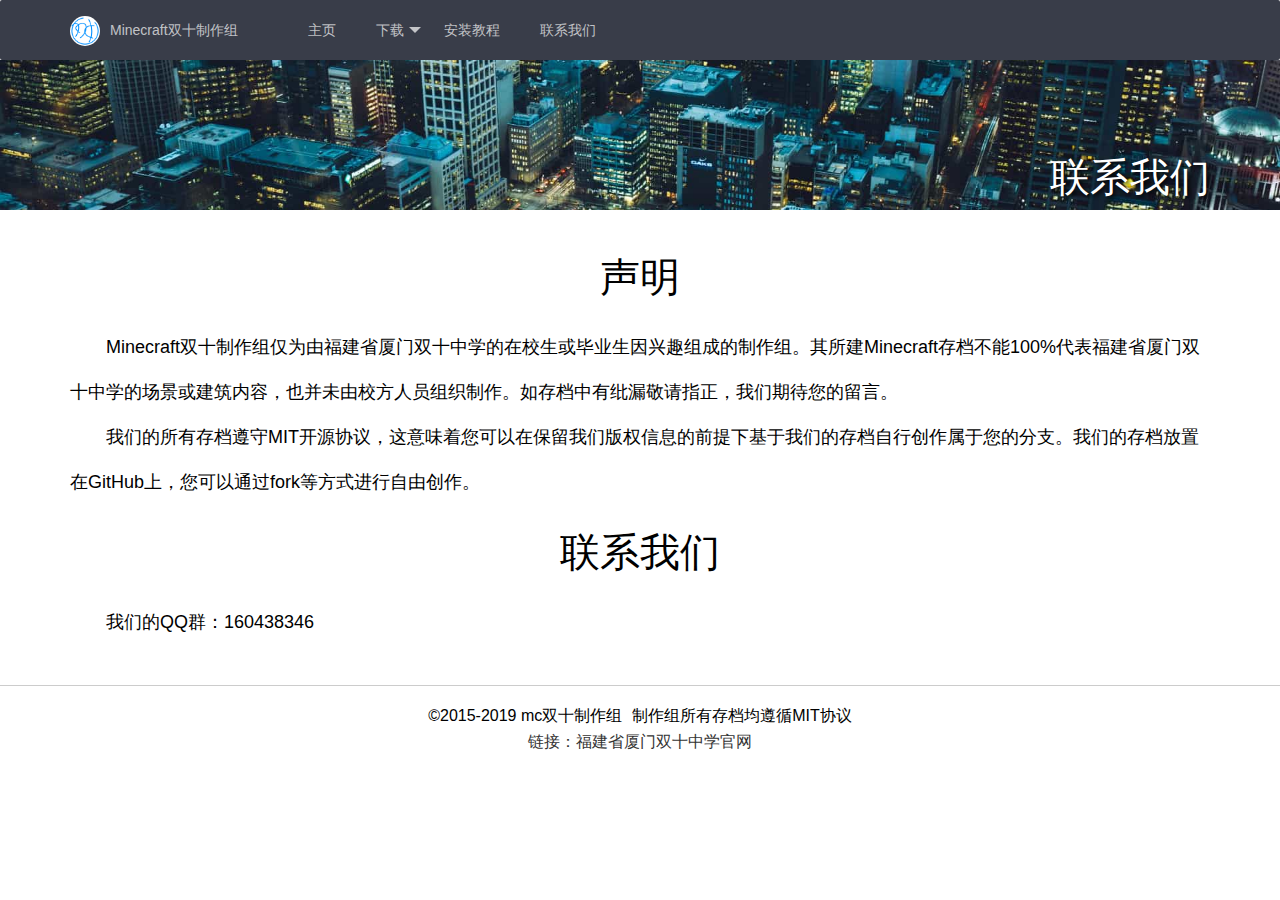
==== commit d069c646: "更新发布页面内容" ====
--- a/contact.html
+++ b/contact.html
@@ -11,7 +11,7 @@
 <body>
 <ul class="layui-nav">
     <li class="layui-nav-item layui-hide-xs" style="margin: 0 30px;">
-        <img src="./static/icon.png" class="layui-nav-img">Minecraft双十制作组
+        <a href="https://github.com/dtenmcmaker"><img src="./static/icon.png" class="layui-nav-img">Minecraft双十制作组</a>
     </li>
     <li class="layui-nav-item">
         <a href=".">主页</a>
@@ -32,7 +32,8 @@
     </li>
 </ul>
 <div style="position:relative;width: 100%;height: 150px;overflow: hidden;">
-    <img style="position:absolute;top:50%;left:50%;transform:translate(-50%,-50%);width: 100%;" src="./static/image/contact-bg1.jpg">
+    <img style="position:absolute;top:50%;left:50%;transform:translate(-50%,-50%);width: 100%;"
+         src="./static/image/contact-bg1.jpg">
     <div class="board-main layui-container">
         <div class="header white-text right-text" style="margin-top: 90px;">联系我们</div>
     </div>
@@ -41,7 +42,8 @@
     <div class="board-main layui-container">
         <div class="header center-text">声明</div>
         <div class="content" style="text-indent: 2em;">
-            <p>Minecraft双十制作组仅为由福建省厦门双十中学的在校生或毕业生因兴趣组成的制作组。其所建Minecraft存档不能100%代表福建省厦门双十中学的场景或建筑内容，也并未由校方人员组织制作。如存档中有纰漏敬请指正，我们期待您的留言。</p>
+            <p>
+                Minecraft双十制作组仅为由福建省厦门双十中学的在校生或毕业生因兴趣组成的制作组。其所建Minecraft存档不能100%代表福建省厦门双十中学的场景或建筑内容，也并未由校方人员组织制作。如存档中有纰漏敬请指正，我们期待您的留言。</p>
             <p>我们的所有存档遵守MIT开源协议，这意味着您可以在保留我们版权信息的前提下基于我们的存档自行创作属于您的分支。我们的存档放置在GitHub上，您可以通过fork等方式进行自由创作。</p>
         </div>
         <div class="header center-text">联系我们</div>
@@ -52,7 +54,8 @@
 </div>
 <footer>
     <div class="container center-text thin-text">
-        <span style="display:inline-block;margin: 5px;">©2015-2019&nbsp;mc双十制作组</span><span style="display:inline-block;margin: 5px;">制作组所有存档均遵循MIT协议</span>
+        <span style="display:inline-block;margin: 5px;">©2015-2019&nbsp;mc双十制作组</span><span
+            style="display:inline-block;margin: 5px;">制作组所有存档均遵循MIT协议</span>
     </div>
     <div class="container center-text thin-text">
         <a href="http://www.sszx.cn/">链接：福建省厦门双十中学官网</a>
--- a/static/main.css
+++ b/static/main.css
@@ -32,11 +32,11 @@
     position: absolute;
 }
 
-.header,.ultra-thin-text {
+.ultra-thin-text {
     font-weight: 100;
 }
 
-.thin-text{
+.header,.thin-text{
     font-weight: 300;
 }
 
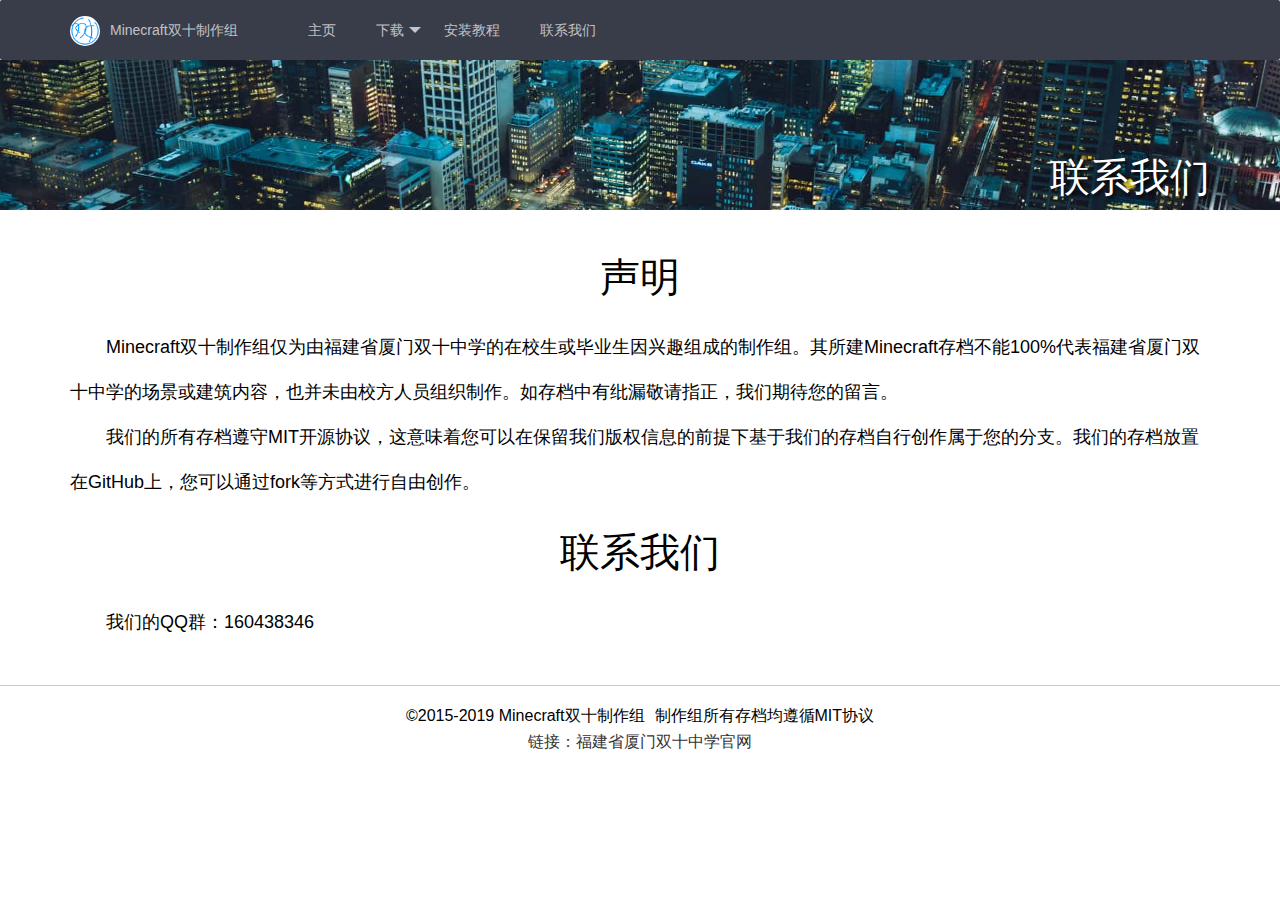
==== commit 9f168077: "看来是区分大小写" ====
--- a/contact.html
+++ b/contact.html
@@ -54,7 +54,7 @@
 </div>
 <footer>
     <div class="container center-text thin-text">
-        <span style="display:inline-block;margin: 5px;">©2015-2019&nbsp;mc双十制作组</span><span
+        <span style="display:inline-block;margin: 5px;">©2015-2019&nbsp;Minecraft双十制作组</span><span
             style="display:inline-block;margin: 5px;">制作组所有存档均遵循MIT协议</span>
     </div>
     <div class="container center-text thin-text">
